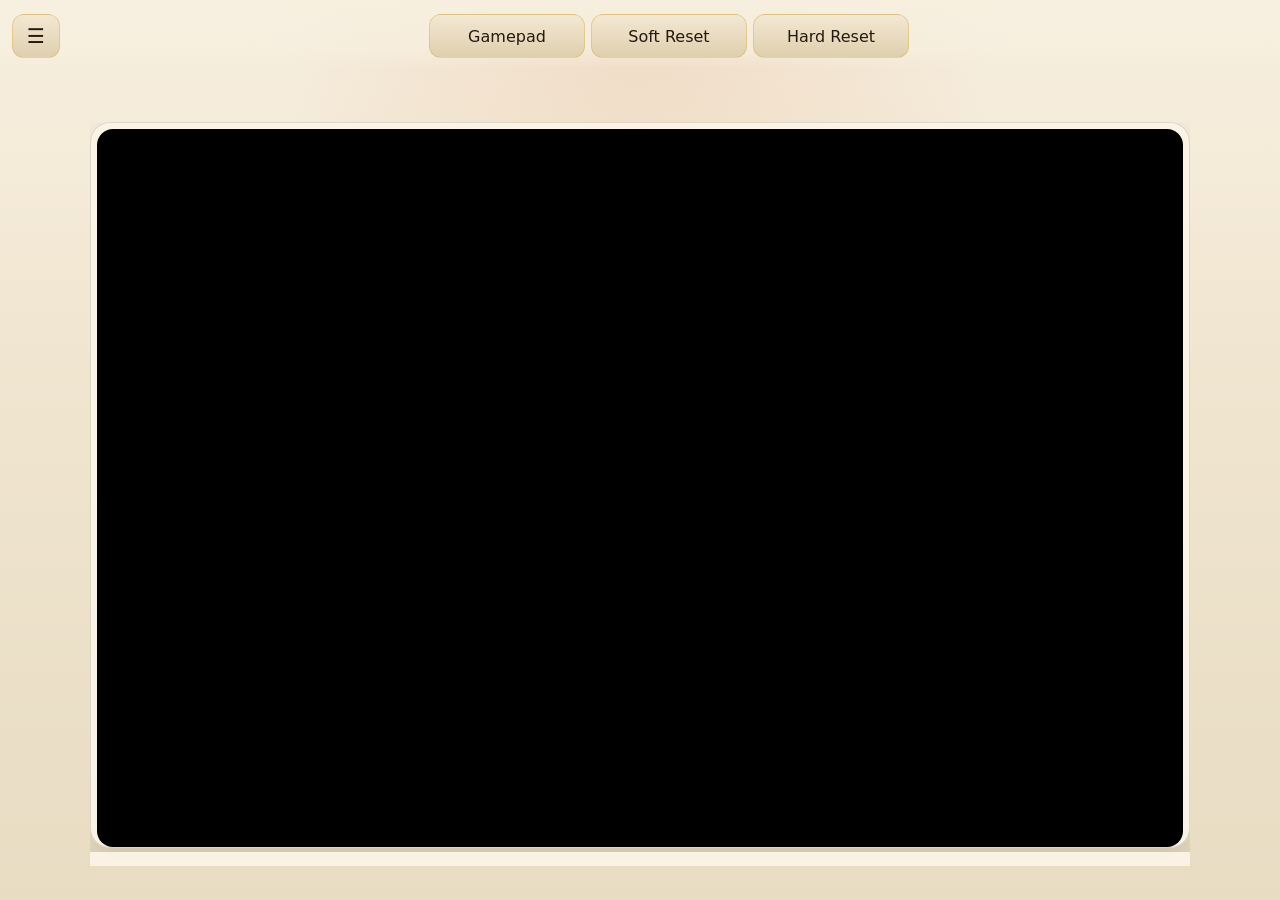
==== app/src/main/assets/xroar/index.html @ 0c25cea6 "Initial commit" ====
<!doctype html>
<html lang="en">
<head>
<meta charset="utf-8">
<meta name="viewport" content="width=device-width, initial-scale=1, viewport-fit=cover">
<title>XRoar Android</title>
<script>
    (function() {
        var mode = "system";
        try {
            if (typeof AndroidBridge !== "undefined" && typeof AndroidBridge.getDisplayMode === "function") {
                mode = AndroidBridge.getDisplayMode() || "system";
            }
        } catch (_error) {
        }
        if (mode !== "light" && mode !== "dark" && mode !== "system") {
            try {
                mode = window.localStorage.getItem("xroar.displayThemeMode") || "system";
            } catch (_error) {
                mode = "system";
            }
        }
        var resolved = mode === "light" || mode === "dark"
            ? mode
            : ((window.matchMedia && window.matchMedia("(prefers-color-scheme: dark)").matches) ? "dark" : "light");
        document.documentElement.dataset.displayTheme = resolved === "light" ? "light" : "dark";
        document.documentElement.dataset.displayThemeMode = mode === "light" || mode === "dark" ? mode : "system";
    })();
</script>
<link rel="stylesheet" href="xroar-wasm.css">
<script src="software.js"></script>
</head>
<body>
<nav class="top-bar" aria-label="App controls">
    <div class="menu-anchor">
        <button
            id="menu-toggle-button"
            class="button top-action-button menu-toggle-button"
            type="button"
            aria-label="Open navigation menu"
            aria-expanded="false"
            aria-controls="page-menu"
            onclick="togglePageMenu()"
        >&#9776;</button>
        <div id="page-menu" class="page-menu hidden" aria-label="Pages">
            <button id="menu-emulator" class="page-menu-item active" type="button" onclick="showPage('emulator')">Screen</button>
            <button id="menu-media" class="page-menu-item" type="button" onclick="showPage('media')">Media</button>
            <button id="menu-config" class="page-menu-item" type="button" onclick="showPage('config')">Config</button>
            <button id="menu-settings" class="page-menu-item" type="button" onclick="showPage('settings')">Settings</button>
            <button id="menu-info" class="page-menu-item" type="button" onclick="showPage('info')">Info</button>
            <button id="menu-about" class="page-menu-item" type="button" onclick="showPage('about')">About</button>
        </div>
    </div>
    <div class="top-actions">
        <button id="input-toggle-button" class="button top-action-button" onclick="toggleInputMode()">Gamepad</button>
        <button class="button top-action-button" onclick="wasm_soft_reset()">Soft Reset</button>
        <button class="button top-action-button" onclick="wasm_hard_reset()">Hard Reset</button>
    </div>
</nav>
<main class="shell">
    <section id="page-emulator" class="page-card active">
        <section id="display-panel" class="canvas-panel" onclick="toggleInputMode()">
            <canvas id="canvas" tabindex="0" oncontextmenu="event.preventDefault()"></canvas>
        </section>

        <section id="gamepad-panel" class="panel gamepad-panel">
            <div class="gamepad-layout">
                <div class="stick-wrap">
                    <div id="joystick-surface" class="joystick-surface" aria-label="Movement circle">
                        <div class="joystick-range" aria-hidden="true"></div>
                        <div class="joystick-center" aria-hidden="true"></div>
                        <div id="joystick-thumb" class="joystick-thumb" aria-hidden="true"></div>
                    </div>
                </div>
                <div class="action-pad" aria-label="Action buttons">
                    <button class="gamepad-button action-fire action-fire-primary" type="button" data-button="0">Fire 1</button>
                    <button class="gamepad-button action-fire action-fire-secondary" type="button" data-button="1">Fire 2</button>
                </div>
            </div>
        </section>

        <section id="keyboard-panel" class="panel keyboard-panel hidden">
            <div id="keyboard" class="keyboard"></div>
            <div class="keyboard-keywords">
                <div class="keyboard-keywords-label">Keywords</div>
                <div id="keyboard-keyword-bar" class="keyboard-keyword-bar" aria-label="Keyword bar"></div>
            </div>
        </section>
    </section>

    <section id="page-media" class="page-card hidden">
        <section class="panel quick-loads">
            <div class="panel-header">
                <h2>Quick Load</h2>
                <p>Use auto-detect for carts, ROMs, snapshots, or binaries.</p>
            </div>
            <div class="button-grid">
                <label class="button"><input type="file" onchange="file_input_onload(this, load_type.load, 0)">Load...</label>
                <label class="button"><input type="file" onchange="file_input_onload(this, load_type.run, 0)">Run...</label>
                <label class="button"><input type="file" onchange="file_input_onload(this, load_type.run, 0)">Cartridge...</label>
            </div>
        </section>

        <section class="panel">
            <div class="panel-header">
                <h2>Media</h2>
                <p>Insert disks, tapes, and hard disk images.</p>
            </div>

            <div class="media-grid">
                <div class="media-card">
                    <h3>Drive 1</h3>
                    <div class="card-actions">
                        <button class="button" onclick="wasm_new_disk(0)">New</button>
                        <button class="button" onclick="wasm_eject_disk(0)">Eject</button>
                        <label class="button"><input type="file" onchange="file_input_onload(this, load_type.disk, 0)">Insert</label>
                    </div>
                    <div id="disk0" class="filename"></div>
                </div>

                <div class="media-card">
                    <h3>Drive 2</h3>
                    <div class="card-actions">
                        <button class="button" onclick="wasm_new_disk(1)">New</button>
                        <button class="button" onclick="wasm_eject_disk(1)">Eject</button>
                        <label class="button"><input type="file" onchange="file_input_onload(this, load_type.disk, 1)">Insert</label>
                    </div>
                    <div id="disk1" class="filename"></div>
                </div>

                <div class="media-card">
                    <h3>Drive 3</h3>
                    <div class="card-actions">
                        <button class="button" onclick="wasm_new_disk(2)">New</button>
                        <button class="button" onclick="wasm_eject_disk(2)">Eject</button>
                        <label class="button"><input type="file" onchange="file_input_onload(this, load_type.disk, 2)">Insert</label>
                    </div>
                    <div id="disk2" class="filename"></div>
                </div>

                <div class="media-card">
                    <h3>Drive 4</h3>
                    <div class="card-actions">
                        <button class="button" onclick="wasm_new_disk(3)">New</button>
                        <button class="button" onclick="wasm_eject_disk(3)">Eject</button>
                        <label class="button"><input type="file" onchange="file_input_onload(this, load_type.disk, 3)">Insert</label>
                    </div>
                    <div id="disk3" class="filename"></div>
                </div>

                <div class="media-card">
                    <h3>Tape</h3>
                    <div class="card-actions">
                        <button id="tape_play" class="button" onclick="wasm_set_int('tape_playing', 1, 1)">Play</button>
                        <button id="tape_pause" class="button hidden" onclick="wasm_set_int('tape_playing', 0, 1)">Pause</button>
                        <button class="button" onclick="wasm_eject_tape()">Eject</button>
                        <label class="button"><input type="file" onchange="file_input_onload(this, load_type.tape, 0)">Insert</label>
                    </div>
                    <div id="tape" class="filename"></div>
                </div>

                <div class="media-card">
                    <h3>HD 0</h3>
                    <div class="card-actions">
                        <label class="button"><input type="file" onchange="file_input_onload(this, load_type.hd, 0)">Attach</label>
                    </div>
                    <div id="hd0" class="filename"></div>
                </div>

                <div class="media-card">
                    <h3>HD 1</h3>
                    <div class="card-actions">
                        <label class="button"><input type="file" onchange="file_input_onload(this, load_type.hd, 1)">Attach</label>
                    </div>
                    <div id="hd1" class="filename"></div>
                </div>
            </div>
        </section>

    </section>

    <section id="page-config" class="page-card hidden">
        <section class="panel">
            <div class="panel-header">
                <h2>Startup Hardware</h2>
                <p>Choose common XRoar startup options. These are saved locally and applied after the emulator reloads.</p>
            </div>
            <div class="hardware-grid">
                <label>
                    <span>Machine</span>
                    <select id="config-machine" onchange="setConfiguredMachine(this.value)">
                        <option value="">Auto-detect from imported ROMs</option>
                        <option value="dragon32">Dragon 32</option>
                        <option value="dragon64">Dragon 64</option>
                        <option value="dragon200e">Dragon 200-E</option>
                        <option value="dragonpro">Dragon Professional</option>
                        <option value="coco">Tandy CoCo</option>
                        <option value="cocous">Tandy CoCo (NTSC)</option>
                        <option value="coco2b">Tandy CoCo 2B</option>
                        <option value="coco2bus">Tandy CoCo 2B (NTSC, T1)</option>
                        <option value="coco3">Tandy CoCo 3</option>
                        <option value="coco3p">Tandy CoCo 3 (PAL)</option>
                        <option value="mc10">Tandy MC-10</option>
                    </select>
                </label>
                <label>
                    <span>RAM</span>
                    <select id="config-ram" onchange="setConfiguredRam(this.value)">
                        <option value="">Machine default</option>
                        <option value="4">4 KB</option>
                        <option value="16">16 KB</option>
                        <option value="32">32 KB</option>
                        <option value="64">64 KB</option>
                        <option value="128">128 KB</option>
                        <option value="512">512 KB</option>
                        <option value="1024">1024 KB</option>
                        <option value="2048">2048 KB</option>
                    </select>
                </label>
                <label>
                    <span>VDG Chip</span>
                    <select id="config-vdg-type" onchange="setConfiguredVdgType(this.value)">
                        <option value="">Machine default</option>
                        <option value="6847">MC6847</option>
                        <option value="6847t1">MC6847T1</option>
                        <option value="gime1986">GIME 1986</option>
                        <option value="gime1987">GIME 1987</option>
                    </select>
                </label>
            </div>
            <div class="button-grid">
                <button class="button" type="button" onclick="applyConfiguredEmulatorSettings()">Apply And Reload</button>
                <button class="button" type="button" onclick="resetConfiguredEmulatorSettings()">Reset To Auto</button>
            </div>
            <div id="config-selection-summary" class="filename rom-library">Using automatic hardware detection from imported ROMs.</div>
        </section>

        <section class="panel">
            <div class="panel-header">
                <h2>ROM Library</h2>
                <p>Import a folder of firmware ROMs from Android storage so XRoar can boot machines and cartridges.</p>
            </div>
            <div class="button-grid">
                <button class="button" onclick="pickRomFolder()">Import ROM Folder</button>
                <button class="button" onclick="refreshRomInventory()">Refresh List</button>
                <button class="button" onclick="clearRomLibrary()">Clear Library</button>
            </div>
            <div id="rom-library" class="filename rom-library">No ROMs imported yet.</div>
        </section>

        <section class="panel">
            <div class="panel-header">
                <h2>XRoar Config</h2>
                <p>Import an `xroar.conf` style config file and preload it before the emulator starts.</p>
            </div>
            <div class="button-grid">
                <button class="button" onclick="pickConfigFile()">Import Config</button>
                <button class="button" onclick="clearConfigFile()">Clear Config</button>
                <button class="button" onclick="refreshConfigStatus()">Refresh Status</button>
            </div>
            <div id="config-library" class="filename rom-library">No imported config file.</div>
        </section>
    </section>

    <section id="page-settings" class="page-card hidden">
        <section class="panel">
            <div class="panel-header">
                <h2>Display</h2>
                <p>Choose whether the app uses the light theme, dark theme, or follows the Android system setting.</p>
            </div>
            <div class="hardware-grid">
                <label>
                    <span>Theme</span>
                    <select id="display-theme-mode" onchange="setDisplayThemeMode(this.value)">
                        <option value="system">System</option>
                        <option value="light">Light</option>
                        <option value="dark">Dark</option>
                    </select>
                </label>
            </div>
        </section>

        <section class="panel">
            <div class="panel-header">
                <h2>Controls</h2>
                <p>Choose whether the on-screen joystick snaps back to center or stays where you leave it.</p>
            </div>
            <div class="hardware-grid">
                <label>
                    <span>Joystick return</span>
                    <select id="joystick-return-mode" onchange="setJoystickReturnMode(this.value)">
                        <option value="self-center">Self-center</option>
                        <option value="free">Free</option>
                    </select>
                </label>
                <label>
                    <span>Fire buttons</span>
                    <select id="fire-button-mode" onchange="setFireButtonMode(this.value)">
                        <option value="two">Two buttons</option>
                        <option value="one">One button</option>
                    </select>
                </label>
                <label>
                    <span>Gamepad buttons side</span>
                    <select id="gamepad-side-mode" onchange="setGamepadSideMode(this.value)">
                        <option value="right">Right side</option>
                        <option value="left">Left side</option>
                    </select>
                </label>
            </div>
        </section>

        <section class="panel">
            <div class="panel-header">
                <h2>Keyboard Keywords</h2>
                <p>Add more keywords to the keyboard bar. Tapping a keyword types it directly into XRoar.</p>
            </div>
            <div class="keyword-settings">
                <div class="keyword-add-row">
                    <input id="keyword-input" type="text" placeholder="Add keyword">
                    <button class="button" type="button" onclick="addCustomKeywordFromSettings()">Add</button>
                </div>
                <div id="keyword-library" class="keyword-library">Custom keywords: none.</div>
            </div>
        </section>
    </section>

    <section id="page-about" class="page-card hidden">
        <section class="panel">
            <div class="panel-header">
                <h2>About</h2>
                <p>This Android app packages the XRoar emulator with a touch-friendly interface.</p>
            </div>
            <div class="about-copy">
                <p>XRoar is the Dragon and Tandy 8-bit computer emulator project by Ciaran Anscomb.</p>
                <p>Credit and thanks go to the original XRoar project for the emulator core used here.</p>
                <p>Official project site: https://www.6809.org.uk/xroar/</p>
            </div>
            <div class="button-grid">
                <a class="button" href="https://www.6809.org.uk/xroar/" target="_blank" rel="noopener noreferrer">Open XRoar Site</a>
            </div>
        </section>
    </section>

    <section id="page-info" class="page-card hidden">
        <section class="panel">
            <div class="panel-header">
                <h2>Info</h2>
                <p>Quick start help for Android XRoar.</p>
            </div>
            <div class="about-copy">
                <p>1. First import your own ROM files. Open Config and use Import ROM Folder. XRoar needs your firmware ROMs before most machines will boot.</p>
                <p>2. Return to the Screen page after the ROM import reload finishes. The emulator display is the main home page.</p>
                <p>3. Use Media to load software. You can insert disks, tapes, hard disk images, or use Quick Load for files that XRoar can auto-detect.</p>
                <p>4. Use the on-screen keyboard or gamepad on the home screen depending on what the software expects.</p>
                <p>5. If needed, use Soft Reset or Hard Reset from the top bar to restart the emulated machine.</p>
            </div>
        </section>
    </section>

</main>

<script>
    var preloadedRomCount = 0;
    var preloadedConfig = false;
    var bootLogLines = [];
    var runtimeMachineValue = "";
    var runtimeMachineLabel = "";
    var uiInitialised = false;
    var runtimeBootRequested = false;
    var virtualJoystickMapped = false;
    var virtualAxes = [ 0, 0 ];
    var joystickPointerId = null;
    var stickyModifiers = {};
    var lastImeValue = "";
    var currentPage = "emulator";
    var inputMode = "keyboard";
    var hardwareKeyboardAvailable = false;
    var joystickReturnMode = "self-center";
    var fireButtonMode = "two";
    var gamepadSideMode = "right";
    var displayThemeMode = "system";
    var configuredMachine = "";
    var configuredRam = "";
    var configuredVdgType = "";
    var pendingTextQueue = [];
    var textQueueRunning = false;
    var joystickDebug = {
        port0x: 32767,
        port0y: 32767,
        port1x: 32767,
        port1y: 32767,
        buttons: 0,
    };

    function bridgeAvailable() {
        return typeof AndroidBridge !== "undefined";
    }

    function loadJoystickReturnMode() {
        try {
            const stored = window.localStorage.getItem("xroar.joystickReturnMode");
            if (stored === "free" || stored === "self-center") {
                joystickReturnMode = stored;
            }
        } catch (_error) {
        }
    }

    function loadFireButtonMode() {
        try {
            const stored = window.localStorage.getItem("xroar.fireButtonMode");
            if (stored === "one" || stored === "two") {
                fireButtonMode = stored;
            }
        } catch (_error) {
        }
    }

    function loadGamepadSideMode() {
        try {
            const stored = window.localStorage.getItem("xroar.gamepadSideMode");
            if (stored === "left" || stored === "right") {
                gamepadSideMode = stored;
            }
        } catch (_error) {
        }
    }

    function resolveSystemTheme() {
        return window.matchMedia && window.matchMedia("(prefers-color-scheme: dark)").matches ? "dark" : "light";
    }

    function loadConfiguredMachine() {
        try {
            const stored = window.localStorage.getItem("xroar.config.machine") || "";
            const valid = [
                "",
                "dragon32",
                "dragon64",
                "dragon200e",
                "dragonpro",
                "coco",
                "cocous",
                "coco2b",
                "coco2bus",
                "coco3",
                "coco3p",
                "mc10",
            ];
            configuredMachine = valid.indexOf(stored) >= 0 ? stored : "";
        } catch (_error) {
            configuredMachine = "";
        }
    }

    function loadConfiguredRam() {
        try {
            const stored = window.localStorage.getItem("xroar.config.ram") || "";
            const valid = [ "", "4", "16", "32", "64", "128", "512", "1024", "2048" ];
            configuredRam = valid.indexOf(stored) >= 0 ? stored : "";
        } catch (_error) {
            configuredRam = "";
        }
    }

    function loadConfiguredVdgType() {
        try {
            const stored = window.localStorage.getItem("xroar.config.vdgType") || "";
            const valid = [ "", "6847", "6847t1", "gime1986", "gime1987" ];
            configuredVdgType = valid.indexOf(stored) >= 0 ? stored : "";
        } catch (_error) {
            configuredVdgType = "";
        }
    }

    function loadConfiguredEmulatorSettings() {
        loadConfiguredMachine();
        loadConfiguredRam();
        loadConfiguredVdgType();
    }

    function configuredSelectionLabel(value, fallback) {
        return value || fallback;
    }

    function refreshConfiguredEmulatorSettingsUi() {
        const machineSelect = document.getElementById("config-machine");
        const ramSelect = document.getElementById("config-ram");
        const vdgSelect = document.getElementById("config-vdg-type");
        const summary = document.getElementById("config-selection-summary");
        if (machineSelect) {
            machineSelect.value = configuredMachine;
        }
        if (ramSelect) {
            ramSelect.value = configuredRam;
        }
        if (vdgSelect) {
            vdgSelect.value = configuredVdgType;
        }
        if (!summary) {
            return;
        }
        if (!configuredMachine && !configuredRam && !configuredVdgType) {
            summary.textContent = "Using automatic hardware detection from imported ROMs.";
            return;
        }
        const parts = [
            "Machine: " + configuredSelectionLabel(configuredMachine, "auto"),
            "RAM: " + configuredSelectionLabel(configuredRam ? configuredRam + " KB" : "", "default"),
            "VDG: " + configuredSelectionLabel(configuredVdgType, "default"),
        ];
        summary.textContent = "Saved startup config. " + parts.join(" | ");
    }

    function setConfiguredMachine(value) {
        configuredMachine = value || "";
        try {
            window.localStorage.setItem("xroar.config.machine", configuredMachine);
        } catch (_error) {
        }
        refreshConfiguredEmulatorSettingsUi();
    }

    function setConfiguredRam(value) {
        configuredRam = value || "";
        try {
            window.localStorage.setItem("xroar.config.ram", configuredRam);
        } catch (_error) {
        }
        refreshConfiguredEmulatorSettingsUi();
    }

    function setConfiguredVdgType(value) {
        configuredVdgType = value || "";
        try {
            window.localStorage.setItem("xroar.config.vdgType", configuredVdgType);
        } catch (_error) {
        }
        refreshConfiguredEmulatorSettingsUi();
    }

    function applyConfiguredEmulatorSettings() {
        setStatus("Saved startup config. Reloading emulator...", false);
        setTimeout(function() {
            window.location.reload();
        }, 350);
    }

    function resetConfiguredEmulatorSettings() {
        configuredMachine = "";
        configuredRam = "";
        configuredVdgType = "";
        try {
            window.localStorage.removeItem("xroar.config.machine");
            window.localStorage.removeItem("xroar.config.ram");
            window.localStorage.removeItem("xroar.config.vdgType");
        } catch (_error) {
        }
        refreshConfiguredEmulatorSettingsUi();
        setStatus("Cleared saved startup config. Reloading emulator...", false);
        setTimeout(function() {
            window.location.reload();
        }, 350);
    }

    function applyResolvedDisplayTheme(resolvedMode) {
        const root = document.documentElement;
        root.dataset.displayTheme = resolvedMode === "light" ? "light" : "dark";
    }

    function loadDisplayThemeMode() {
        let stored = "system";
        if (bridgeAvailable() && typeof AndroidBridge.getDisplayMode === "function") {
            try {
                stored = AndroidBridge.getDisplayMode() || "system";
            } catch (_error) {
            }
        }
        if (stored !== "light" && stored !== "dark" && stored !== "system") {
            try {
                stored = window.localStorage.getItem("xroar.displayThemeMode") || "system";
            } catch (_error) {
                stored = "system";
            }
        }
        displayThemeMode = stored === "light" || stored === "dark" ? stored : "system";
        const select = document.getElementById("display-theme-mode");
        if (select) {
            select.value = displayThemeMode;
        }
        document.documentElement.dataset.displayThemeMode = displayThemeMode;
        applyResolvedDisplayTheme(displayThemeMode === "system" ? resolveSystemTheme() : displayThemeMode);
    }

    function setDisplayThemeMode(mode) {
        displayThemeMode = mode === "light" || mode === "dark" ? mode : "system";
        const select = document.getElementById("display-theme-mode");
        if (select && select.value !== displayThemeMode) {
            select.value = displayThemeMode;
        }
        try {
            window.localStorage.setItem("xroar.displayThemeMode", displayThemeMode);
        } catch (_error) {
        }
        if (bridgeAvailable() && typeof AndroidBridge.setDisplayMode === "function") {
            try {
                AndroidBridge.setDisplayMode(displayThemeMode);
            } catch (_error) {
            }
        }
        document.documentElement.dataset.displayThemeMode = displayThemeMode;
        applyResolvedDisplayTheme(displayThemeMode === "system" ? resolveSystemTheme() : displayThemeMode);
    }

    function bindDisplayThemeWatcher() {
        if (!window.matchMedia) {
            return;
        }
        const media = window.matchMedia("(prefers-color-scheme: dark)");
        media.addEventListener("change", function() {
            if (displayThemeMode === "system") {
                applyResolvedDisplayTheme(resolveSystemTheme());
            }
        });
    }

    function setJoystickReturnMode(mode) {
        joystickReturnMode = mode === "free" ? "free" : "self-center";
        const select = document.getElementById("joystick-return-mode");
        if (select && select.value !== joystickReturnMode) {
            select.value = joystickReturnMode;
        }
        try {
            window.localStorage.setItem("xroar.joystickReturnMode", joystickReturnMode);
        } catch (_error) {
        }
    }

    function applyFireButtonMode() {
        const select = document.getElementById("fire-button-mode");
        const actionPad = document.querySelector(".action-pad");
        const primary = document.querySelector(".action-fire-primary");
        const secondary = document.querySelector(".action-fire-secondary");
        if (select && select.value !== fireButtonMode) {
            select.value = fireButtonMode;
        }
        if (actionPad) {
            actionPad.classList.toggle("single-fire", fireButtonMode === "one");
        }
        if (primary) {
            primary.textContent = fireButtonMode === "one" ? "Fire" : "Fire 1";
        }
        if (secondary) {
            secondary.classList.toggle("hidden", fireButtonMode === "one");
        }
    }

    function setFireButtonMode(mode) {
        fireButtonMode = mode === "one" ? "one" : "two";
        try {
            window.localStorage.setItem("xroar.fireButtonMode", fireButtonMode);
        } catch (_error) {
        }
        applyFireButtonMode();
    }

    function applyGamepadSideMode() {
        const select = document.getElementById("gamepad-side-mode");
        const layout = document.querySelector(".gamepad-layout");
        if (select && select.value !== gamepadSideMode) {
            select.value = gamepadSideMode;
        }
        if (layout) {
            layout.classList.toggle("left-handed", gamepadSideMode === "left");
        }
    }

    function setGamepadSideMode(mode) {
        gamepadSideMode = mode === "left" ? "left" : "right";
        try {
            window.localStorage.setItem("xroar.gamepadSideMode", gamepadSideMode);
        } catch (_error) {
        }
        applyGamepadSideMode();
    }

    function togglePageMenu(forceOpen) {
        const menu = document.getElementById("page-menu");
        const toggle = document.getElementById("menu-toggle-button");
        if (!menu || !toggle) {
            return;
        }
        const shouldOpen = typeof forceOpen === "boolean" ? forceOpen : menu.classList.contains("hidden");
        menu.classList.toggle("hidden", !shouldOpen);
        toggle.setAttribute("aria-expanded", shouldOpen ? "true" : "false");
    }

    function closePageMenu() {
        togglePageMenu(false);
    }

    function hasPhysicalKeyboard() {
        if (!bridgeAvailable() || typeof AndroidBridge.hasPhysicalKeyboard !== "function") {
            return false;
        }
        try {
            return !!AndroidBridge.hasPhysicalKeyboard();
        } catch (_error) {
            return false;
        }
    }

    function triggerHapticTap() {
        if (!bridgeAvailable() || typeof AndroidBridge.hapticTap !== "function") {
            return;
        }
        AndroidBridge.hapticTap();
    }

    function getImportedRomList() {
        if (!bridgeAvailable()) {
            return [];
        }
        try {
            return JSON.parse(AndroidBridge.getImportedRoms() || "[]");
        } catch (error) {
            return [];
        }
    }

    function hasImportedConfigFile() {
        return bridgeAvailable() && AndroidBridge.hasImportedConfig();
    }

    function detectBootProfile(roms) {
        const romSet = new Set(roms.map(function(name) { return name.toLowerCase(); }));
        if (romSet.has("coco3.rom")) {
            return {
                machine: "coco3",
                label: "Tandy CoCo 3",
                required: [ "coco3.rom" ],
            };
        }
        if (romSet.has("coco3p.rom")) {
            return {
                machine: "coco3p",
                label: "Tandy CoCo 3 (PAL)",
                required: [ "coco3p.rom" ],
            };
        }
        if (romSet.has("bas13.rom") || romSet.has("bas12.rom") || romSet.has("bas11.rom") || romSet.has("bas10.rom")) {
            return {
                machine: "coco2bus",
                label: "Tandy CoCo 2B (NTSC,T1)",
                required: [ "bas13.rom", "extbas11.rom" ],
            };
        }
        if (romSet.has("d64_1.rom") && romSet.has("d64_2.rom")) {
            return {
                machine: "dragon64",
                label: "Dragon 64",
                required: [ "d64_1.rom", "d64_2.rom" ],
            };
        }
        if (romSet.has("d32.rom")) {
            return {
                machine: "dragon32",
                label: "Dragon 32",
                required: [ "d32.rom" ],
            };
        }
        if (romSet.has("mc10.rom")) {
            return {
                machine: "mc10",
                label: "Tandy MC-10",
                required: [ "mc10.rom" ],
            };
        }
        return {
            machine: "",
            label: "No known boot profile detected",
            required: [],
        };
    }

    function buildBootPlan() {
        const roms = getImportedRomList();
        const configPresent = hasImportedConfigFile();
        const profile = detectBootProfile(roms);
        loadConfiguredEmulatorSettings();
        const romSet = new Set(roms.map(function(name) { return name.toLowerCase(); }));
        const missing = profile.required.filter(function(name) {
            return !romSet.has(name.toLowerCase());
        });
        const selectedMachine = configuredMachine || profile.machine;
        const args = [
            "-rompath", ".",
            "-no-vo-colour-killer",
            "-no-disk-auto-os9",
            "-ao-fragments", "3",
            "-joy-wasm-virtual",
            "-joy-right", "wasm",
            "-joy-left", "wasm",
            "-joy-virtual", "wasm",
        ];
        if (configuredVdgType) {
            args.unshift(configuredVdgType);
            args.unshift("-vdg-type");
        }
        if (configuredRam) {
            args.unshift(configuredRam);
            args.unshift("-ram");
        }
        if (selectedMachine) {
            args.unshift(selectedMachine);
            args.unshift("-default-machine");
        }
        if (configPresent) {
            args.unshift("xroar.conf");
            args.unshift("-c");
        }
        return {
            roms: roms,
            configPresent: configPresent,
            profile: profile,
            missing: missing,
            selectedMachine: selectedMachine,
            configuredMachine: configuredMachine,
            configuredRam: configuredRam,
            configuredVdgType: configuredVdgType,
            args: args,
        };
    }

    var bootPlan = buildBootPlan();

    var Module = {
        canvas: (function() { return document.getElementById("canvas"); })(),
        initial_resize: 0,
        is_fullscreen: 0,
        arguments: bootPlan.args.slice(),
        preInit: [ function() {
            if (typeof ENV !== "undefined") {
                ENV.XROAR_CONF_PATH = ".";
            }
        } ],
        preRun: [ function() {
            preloadedConfig = preloadImportedConfig();
            preloadedRomCount = preloadImportedRoms();
        } ],
        print: function(text) {
            appendBootLog("out", text);
        },
        printErr: function(text) {
            appendBootLog("err", text);
        },
        onAbort: function(message) {
            appendBootLog("abort", String(message), true);
            setStatus("XRoar aborted during startup.", true);
        },
        quit: function(code, error) {
            if (code !== 0) {
                appendBootLog("exit", "Process exited with status " + code + ".", true);
                if (error && error.message) {
                    appendBootLog("exit", error.message, true);
                }
                setStatus("XRoar exited during startup.", true);
            }
        },
    };

    var drive_filename = [ null, null, null, null ];
    var hd_filename = [ null, null ];

    const load_type = {
        load: 0,
        run: 1,
        tape: 2,
        disk: 3,
        text: 4,
        hd: 5,
    };

    const keyboardRows = [
        [
            { label: "1", shiftedLabel: "!", scanCode: 0x1e, shiftReplacesLabel: true },
            { label: "2", shiftedLabel: "\"", scanCode: 0x1f, shiftReplacesLabel: true },
            { label: "3", shiftedLabel: "#", scanCode: 0x20, shiftReplacesLabel: true },
            { label: "4", shiftedLabel: "$", scanCode: 0x21, shiftReplacesLabel: true },
            { label: "5", shiftedLabel: "%", scanCode: 0x22, shiftReplacesLabel: true },
            { label: "6", shiftedLabel: "&", scanCode: 0x23, shiftReplacesLabel: true },
            { label: "7", shiftedLabel: "'", scanCode: 0x24, shiftReplacesLabel: true },
            { label: "8", shiftedLabel: "(", scanCode: 0x25, shiftReplacesLabel: true },
            { label: "9", shiftedLabel: ")", scanCode: 0x26, shiftReplacesLabel: true },
            { label: "0", scanCode: 0x27, centerLabel: true },
            { label: ":", shiftedLabel: "*", scanCode: 0x2d, dkeyCode: 0x0a, width: 0.95, shiftReplacesLabel: true },
            { label: "-", shiftedLabel: "=", scanCode: 0x2e, dkeyCode: 0x0d, width: 1, shiftReplacesLabel: true },
            { label: "BREAK", scanCode: 0x29, width: 1.8 },
        ],
        [
            { label: "Q", scanCode: 0x14 },
            { label: "W", scanCode: 0x1a },
            { label: "E", scanCode: 0x08 },
            { label: "R", scanCode: 0x15 },
            { label: "T", scanCode: 0x17 },
            { label: "Y", scanCode: 0x1c },
            { label: "U", scanCode: 0x18 },
            { label: "I", scanCode: 0x0c },
            { label: "O", scanCode: 0x12 },
            { label: "P", scanCode: 0x13 },
            { label: "@", scanCode: 0x2f, dkeyCode: 0x10, width: 0.95 },
        ],
        [
            { label: "A", scanCode: 0x04 },
            { label: "S", scanCode: 0x16 },
            { label: "D", scanCode: 0x07 },
            { label: "F", scanCode: 0x09 },
            { label: "G", scanCode: 0x0a },
            { label: "H", scanCode: 0x0b },
            { label: "J", scanCode: 0x0d },
            { label: "K", scanCode: 0x0e },
            { label: "L", scanCode: 0x0f },
            { label: ";", shiftedLabel: "+", scanCode: 0x33, dkeyCode: 0x0b, width: 0.85, shiftReplacesLabel: true },
            { label: "ENTER", scanCode: 0x28, width: 1.55 },
        ],
        [
            { label: "SHIFT", scanCode: 0xe1, width: 1.75, sticky: true },
            { label: "Z", scanCode: 0x1d },
            { label: "X", scanCode: 0x1b },
            { label: "C", scanCode: 0x06 },
            { label: "V", scanCode: 0x19 },
            { label: "B", scanCode: 0x05 },
            { label: "N", scanCode: 0x11 },
            { label: "M", scanCode: 0x10 },
            { label: ",", shiftedLabel: "<", scanCode: 0x36, shiftReplacesLabel: true },
            { label: ".", shiftedLabel: ">", scanCode: 0x37, shiftReplacesLabel: true },
            { label: "/", shiftedLabel: "?", scanCode: 0x38, shiftReplacesLabel: true },
            { label: "CLEAR", scanCode: 0x2a, dkeyCode: 0x31, width: 1.45 },
        ],
        [
            { label: "↑", scanCode: 0x52, width: 0.9 },
            { label: "↓", scanCode: 0x51, width: 0.9 },
            { label: "SPACE", scanCode: 0x2c, width: 5.1 },
            { label: "←", scanCode: 0x50, width: 0.9 },
            { label: "→", scanCode: 0x4f, width: 0.9 },
        ],
    ];

    const keyboardKeywords = [
        "CLOAD\"",
        "CSAVE\"",
        "DIR",
        "EXEC",
        "FOR",
        "GOTO",
        "LIST",
        "LOAD",
        "LOADM\"",
        "NEXT",
        "PRINT\"",
        "RUN",
        "SAVE\"",
    ];
    const KEYWORD_STORAGE_KEY = "xroar.keyboardKeywords";
    let customKeyboardKeywords = [];
    let numericKeywordValue = 10;

    function setStatus(text, isError) {
        const banner = document.getElementById("status-banner");
        const statusText = document.getElementById("status-text");
        if (statusText) {
            statusText.textContent = text;
        }
        if (banner) {
            banner.classList.toggle("error", !!isError);
        }
    }

    function loadKeyboardKeywordState() {
        try {
            const storedKeywords = JSON.parse(window.localStorage.getItem(KEYWORD_STORAGE_KEY) || "[]");
            if (Array.isArray(storedKeywords)) {
                customKeyboardKeywords = storedKeywords
                    .map(function(keyword) { return String(keyword || "").trim().toUpperCase(); })
                    .filter(Boolean);
            }
        } catch (_error) {
            customKeyboardKeywords = [];
        }
        numericKeywordValue = 10;
    }

    function persistKeyboardKeywordState() {
        try {
            window.localStorage.setItem(KEYWORD_STORAGE_KEY, JSON.stringify(customKeyboardKeywords));
        } catch (_error) {
        }
    }

    function getSortedKeyboardKeywords() {
        const merged = keyboardKeywords.concat(customKeyboardKeywords);
        return Array.from(new Set(merged)).sort(function(a, b) {
            return a.localeCompare(b);
        });
    }

    function refreshCustomKeywordLibrary() {
        const library = document.getElementById("keyword-library");
        if (!library) {
            return;
        }
        if (!customKeyboardKeywords.length) {
            library.textContent = "Custom keywords: none.";
            return;
        }
        const sorted = customKeyboardKeywords.slice().sort(function(a, b) {
            return a.localeCompare(b);
        });
        library.textContent = "Custom keywords: " + sorted.join(", ");
    }

    function typeKeywordIntoXroar(keyword) {
        if (!keyword) {
            return;
        }
        resumeAudio();
        focusCanvas();
        if (runtimeReady()) {
            Module.ccall("wasm_queue_basic", null, [ "string" ], [ String(keyword) ]);
            return;
        }
        queueTextToXroar(keyword);
    }

    function renderKeyboardKeywordBar() {
        const bar = document.getElementById("keyboard-keyword-bar");
        if (!bar) {
            return;
        }
        while (bar.lastChild) {
            bar.removeChild(bar.lastChild);
        }

        const decrementButton = document.createElement("button");
        decrementButton.type = "button";
        decrementButton.className = "keyboard-keyword-chip";
        decrementButton.textContent = "-10";
        decrementButton.addEventListener("click", function() {
            typeKeywordIntoXroar(String(numericKeywordValue));
            numericKeywordValue -= 10;
            renderKeyboardKeywordBar();
        });
        bar.appendChild(decrementButton);

        const incrementButton = document.createElement("button");
        incrementButton.type = "button";
        incrementButton.className = "keyboard-keyword-chip";
        incrementButton.textContent = "+10";
        incrementButton.addEventListener("click", function() {
            typeKeywordIntoXroar(String(numericKeywordValue));
            numericKeywordValue += 10;
            renderKeyboardKeywordBar();
        });
        bar.appendChild(incrementButton);

        getSortedKeyboardKeywords().forEach(function(keyword) {
            const chip = document.createElement("button");
            chip.type = "button";
            chip.className = "keyboard-keyword-chip";
            chip.textContent = keyword;
            chip.addEventListener("click", function() {
                typeKeywordIntoXroar(keyword);
            });
            bar.appendChild(chip);
        });
    }

    function addCustomKeyword(keyword) {
        const normalized = String(keyword || "").trim().toUpperCase();
        if (!normalized) {
            return false;
        }
        if (keyboardKeywords.indexOf(normalized) !== -1 || customKeyboardKeywords.indexOf(normalized) !== -1) {
            return false;
        }
        customKeyboardKeywords.push(normalized);
        persistKeyboardKeywordState();
        refreshCustomKeywordLibrary();
        renderKeyboardKeywordBar();
        return true;
    }

    function addCustomKeywordFromSettings() {
        const input = document.getElementById("keyword-input");
        if (!input) {
            return;
        }
        const added = addCustomKeyword(input.value);
        if (added) {
            setStatus("Added keyboard keyword " + input.value.trim().toUpperCase() + ".", false);
            input.value = "";
            return;
        }
        setStatus("Keyword already exists or was empty.", true);
    }

    function decodeBase64ToUint8Array(base64) {
        const binary = atob(base64);
        const bytes = new Uint8Array(binary.length);
        for (let i = 0; i < binary.length; i += 1) {
            bytes[i] = binary.charCodeAt(i);
        }
        return bytes;
    }

    function appendBootLog(source, text, isError) {
        if (text === undefined || text === null) {
            return;
        }
        const prefix = isError ? "!" : ">";
        const line = prefix + " [" + source + "] " + String(text);
        bootLogLines.push(line);
        if (bootLogLines.length > 120) {
            bootLogLines = bootLogLines.slice(bootLogLines.length - 120);
        }
        const el = document.getElementById("boot-log");
        if (el) {
            el.textContent = bootLogLines.join("\n");
            el.scrollTop = el.scrollHeight;
        }
    }

    function refreshBootSummary() {
        const el = document.getElementById("boot-summary");
        const joystickLine = "Joystick readout: P0(" + joystickDebug.port0x + "," + joystickDebug.port0y + ") P1(" + joystickDebug.port1x + "," + joystickDebug.port1y + ") buttons=" + joystickDebug.buttons;
        if (!el) {
            return;
        }
        const lines = [];
        lines.push("Imported ROMs: " + (bootPlan.roms.length ? bootPlan.roms.join(", ") : "none"));
        lines.push("Imported config: " + (bootPlan.configPresent ? "yes" : "no"));
        lines.push("Detected machine: " + bootPlan.profile.label + (bootPlan.profile.machine ? " (" + bootPlan.profile.machine + ")" : ""));
        lines.push("Configured machine override: " + (bootPlan.configuredMachine || "none"));
        lines.push("Configured RAM override: " + (bootPlan.configuredRam ? bootPlan.configuredRam + " KB" : "none"));
        lines.push("Configured VDG override: " + (bootPlan.configuredVdgType || "none"));
        lines.push("Runtime machine: " + (runtimeMachineLabel || runtimeMachineValue || "not selected yet"));
        lines.push("Initialisation: " + (uiInitialised ? "ui_done_initialising() called" : "waiting"));
        lines.push(joystickLine);
        lines.push("Startup args: " + (Module.arguments.length ? Module.arguments.join(" ") : "(none)"));
        if (bootPlan.profile.required.length) {
            lines.push("Expected ROMs: " + bootPlan.profile.required.join(", "));
            lines.push("Missing expected ROMs: " + (bootPlan.missing.length ? bootPlan.missing.join(", ") : "none"));
        } else {
            lines.push("Expected ROMs: unable to infer from the imported set");
        }
        el.textContent = lines.join("\n");
    }

    function preloadImportedRoms() {
        if (!bridgeAvailable()) {
            return 0;
        }
        const roms = bootPlan.roms;
        let count = 0;
        for (const rom of roms) {
            const base64 = AndroidBridge.readRomBase64(rom);
            if (!base64) {
                appendBootLog("rom", "Missing file data for " + rom + ".", true);
                continue;
            }
            Module.FS.writeFile(rom, decodeBase64ToUint8Array(base64));
            appendBootLog("rom", "Preloaded " + rom + ".");
            count += 1;
        }
        return count;
    }

    function preloadImportedConfig() {
        if (!bootPlan.configPresent) {
            return false;
        }
        const base64 = AndroidBridge.readImportedConfigBase64();
        if (!base64) {
            appendBootLog("config", "Imported config file was present but could not be read.", true);
            return false;
        }
        Module.FS.writeFile("xroar.conf", decodeBase64ToUint8Array(base64));
        appendBootLog("config", "Preloaded xroar.conf.");
        return true;
    }

    function pickRomFolder() {
        if (!bridgeAvailable()) {
            setStatus("ROM folder import is only available in the Android app shell.", true);
            return;
        }
        AndroidBridge.pickRomFolder();
        setStatus("Choose a folder that contains your XRoar ROM files.", false);
    }

    function pickConfigFile() {
        if (!bridgeAvailable()) {
            setStatus("Config import is only available in the Android app shell.", true);
            return;
        }
        AndroidBridge.pickConfigFile();
        setStatus("Choose an XRoar config file to import.", false);
    }

    function refreshRomInventory() {
        const el = document.getElementById("rom-library");
        if (!bridgeAvailable()) {
            el.textContent = "ROM import is only available in the Android app shell.";
            return;
        }
        let roms = [];
        try {
            roms = JSON.parse(AndroidBridge.getImportedRoms() || "[]");
        } catch (error) {
            setStatus("Failed to read imported ROM inventory.", true);
        }
        if (!roms.length) {
            el.textContent = "No ROMs imported yet.";
            if (document.getElementById("status-text").textContent.indexOf("Waiting for the emulator runtime.") === -1) {
                setStatus("Import your XRoar firmware ROM folder, then reload the emulator.", true);
            }
            return;
        }
        el.textContent = roms.join(", ");
    }

    function clearRomLibrary() {
        if (!bridgeAvailable()) {
            setStatus("ROM library controls are only available in the Android app shell.", true);
            return;
        }
        const cleared = AndroidBridge.clearImportedRoms();
        setStatus("Cleared " + cleared + " imported ROM file(s). Reloading emulator...", false);
        refreshRomInventory();
        setTimeout(function() {
            window.location.reload();
        }, 700);
    }

    function refreshConfigStatus() {
        const el = document.getElementById("config-library");
        if (!bridgeAvailable()) {
            el.textContent = "Config import is only available in the Android app shell.";
            return;
        }
        if (!AndroidBridge.hasImportedConfig()) {
            el.textContent = "No imported config file.";
            return;
        }
        el.textContent = "Imported config: " + AndroidBridge.importedConfigName() + " -> xroar.conf";
    }

    function clearConfigFile() {
        if (!bridgeAvailable()) {
            setStatus("Config import is only available in the Android app shell.", true);
            return;
        }
        const cleared = AndroidBridge.clearImportedConfig();
        setStatus(cleared ? "Cleared imported config file. Reloading emulator..." : "No imported config file to clear.", false);
        refreshConfigStatus();
        setTimeout(function() {
            window.location.reload();
        }, 700);
    }

    function onRomImportComplete(importedCount, message, isError) {
        if (!isError && importedCount > 0) {
            setStatus(message + " Reloading emulator so the ROMs can be detected...", false);
            refreshRomInventory();
            refreshConfigStatus();
            setTimeout(function() {
                window.location.reload();
            }, 900);
            return;
        }
        setStatus(message, !!isError);
        refreshRomInventory();
    }

    function onConfigImportComplete(imported, message, isError) {
        setStatus(message, !!isError);
        refreshConfigStatus();
        if (imported && !isError) {
            setTimeout(function() {
                window.location.reload();
            }, 900);
        }
    }

    function focusCanvas() {
        Module.canvas.focus();
    }

    function runtimeReady() {
        return typeof Module !== "undefined" && typeof Module.ccall === "function" && runtimeBootRequested;
    }

    function pressScanCode(scanCode) {
        if (!runtimeReady()) {
            return;
        }
        Module.ccall("wasm_scan_press", null, [ "number" ], [ scanCode ]);
    }

    function releaseScanCode(scanCode) {
        if (!runtimeReady()) {
            return;
        }
        Module.ccall("wasm_scan_release", null, [ "number" ], [ scanCode ]);
    }

    function pressDKey(dkeyCode) {
        if (!runtimeReady()) {
            return;
        }
        Module.ccall("wasm_dkey_press", null, [ "number" ], [ dkeyCode ]);
    }

    function releaseDKey(dkeyCode) {
        if (!runtimeReady()) {
            return;
        }
        Module.ccall("wasm_dkey_release", null, [ "number" ], [ dkeyCode ]);
    }

    function releaseStickyModifiers(excludeScanCode) {
        Object.keys(stickyModifiers).forEach(function(code) {
            if (!stickyModifiers[code] || Number(code) === excludeScanCode) {
                return;
            }
            releaseScanCode(Number(code));
            stickyModifiers[code] = false;
        });
        syncKeyboardModifierState();
    }

    function syncKeyboardModifierState() {
        document.querySelectorAll(".key[data-scan-code]").forEach(function(button) {
            const scanCode = Number(button.dataset.scanCode);
            button.classList.toggle("key-held", !!stickyModifiers[scanCode]);
            button.classList.toggle("shift-active", !!button.dataset.shiftedLabel && !!stickyModifiers[0xe1]);
        });
    }

    function buildLockedOption(select, value, label) {
        while (select.lastChild) {
            select.removeChild(select.lastChild);
        }
        const option = document.createElement("option");
        option.value = value;
        option.textContent = label;
        select.appendChild(option);
        select.value = value;
        select.disabled = true;
    }

    function enforceVirtualJoystickOptions() {
        const right = document.getElementById("right-joystick");
        const left = document.getElementById("left-joystick");
        if (right) {
            buildLockedOption(right, "wasm", "On-screen gamepad");
        }
        if (left) {
            buildLockedOption(left, "wasm", "On-screen gamepad");
        }
        if (runtimeReady()) {
            Module.ccall("wasm_set_joystick_by_name", null, [ "number", "string" ], [ 0, "wasm" ]);
            Module.ccall("wasm_set_joystick_by_name", null, [ "number", "string" ], [ 1, "wasm" ]);
            Module.ccall("wasm_set_virtual_joystick", null, [ "string" ], [ "wasm" ]);
        }
        appendBootLog("joy", "Forced virtual joystick 'wasm' on left and right ports.");
        virtualJoystickMapped = true;
    }

    function buildKeyboard() {
        const root = document.getElementById("keyboard");
        if (!root || root.childElementCount > 0) {
            return;
        }
        for (const row of keyboardRows) {
            const rowEl = document.createElement("div");
            rowEl.className = "keyboard-row";
            for (const key of row) {
                const button = document.createElement("button");
                button.className = "key";
                if (key.label === "BREAK") {
                    button.classList.add("key-break");
                }
                if (key.label === "↑" || key.label === "↓" || key.label === "←" || key.label === "→") {
                    button.classList.add("key-arrow");
                }
                if (key.label === "ENTER" || key.label === "CLEAR" || key.label === "SHIFT" ||
                    key.label === "↑" || key.label === "↓" || key.label === "←" || key.label === "→") {
                    button.classList.add("key-control");
                }
                if (key.label === "ENTER" || key.label === "CLEAR" || key.label === "SHIFT" || key.label === "BREAK") {
                    button.classList.add("key-small-label");
                    button.classList.add("key-center-main");
                }
                if (/^[A-Z]$/.test(key.label)) {
                    button.classList.add("key-letter");
                }
                button.type = "button";
                button.dataset.baseLabel = key.label;
                if (key.shiftedLabel) {
                    button.dataset.shiftedLabel = key.shiftedLabel;
                }
                if (key.shiftReplacesLabel) {
                    button.classList.add("key-shift-replaces-main");
                }
                if (key.centerLabel) {
                    button.classList.add("key-center-main");
                }
                button.style.flex = String(key.width || 1);
                button.dataset.scanCode = String(key.scanCode);
                if (key.dkeyCode !== undefined) {
                    button.dataset.dkeyCode = String(key.dkeyCode);
                }
                if (key.shiftedLabel) {
                    const shifted = document.createElement("span");
                    shifted.className = "key-shifted";
                    shifted.textContent = key.shiftedLabel;
                    button.appendChild(shifted);
                }
                const main = document.createElement("span");
                main.className = "key-main";
                main.textContent = key.label;
                button.appendChild(main);
                bindPressable(button, function() {
                    dispatchVirtualKeyPress(key);
                }, function() {
                    dispatchVirtualKeyRelease(key);
                }, {
                    haptic: true,
                    longPressMs: key.label === "CLEAR" ? 550 : 0,
                });
                rowEl.appendChild(button);
            }
            root.appendChild(rowEl);
        }
        syncKeyboardModifierState();
    }

    function charToKeySequence(char) {
        if (char === "\n" || char === "\r") {
            return [ 0x28 ];
        }
        const letter = char.toLowerCase();
        const letterCode = letter.charCodeAt(0);
        if (letterCode >= 97 && letterCode <= 122) {
            const base = 0x04 + (letterCode - 97);
            return char === letter ? [ base ] : [ 0xe1, base ];
        }
        if (char >= "1" && char <= "9") {
            return [ 0x1e + (char.charCodeAt(0) - 49) ];
        }
        if (char === "0") {
            return [ 0x27 ];
        }
        const scanCodeMap = {
            " ": 0x2c,
            ",": 0x36,
            ".": 0x37,
            "-": 0x2d,
            "=": 0x2e,
            ";": 0x33,
            "/": 0x38,
            "!": 0x1e,
            "\"": 0x1f,
            "#": 0x20,
            "$": 0x21,
            "%": 0x22,
            "&": 0x23,
            "'": 0x24,
            "*": 0x2d,
            "(": 0x25,
            ")": 0x26,
            "@": 0x2f,
            "<": 0x36,
            ">": 0x37,
            "_": 0x2d,
            "+": 0x33,
            ":": 0x2d,
            "?": 0x38,
        };
        const scanCode = scanCodeMap[char];
        if (!scanCode) {
            return null;
        }
        const needsShift = "!\"#$%&'()*<>_+?".indexOf(char) !== -1;
        return needsShift ? [ 0xe1, scanCode ] : [ scanCode ];
    }

    function sendKeySequence(sequence) {
        if (!sequence || !sequence.length) {
            return;
        }
        const modifiers = sequence.slice(0, sequence.length - 1);
        const key = sequence[sequence.length - 1];
        modifiers.forEach(pressScanCode);
        pressScanCode(key);
        releaseScanCode(key);
        modifiers.slice().reverse().forEach(releaseScanCode);
    }

    function sendTextToXroar(text) {
        Array.from(text || "").forEach(function(char) {
            const sequence = charToKeySequence(char);
            if (sequence) {
                sendKeySequence(sequence);
            }
        });
    }

    function processQueuedTextToXroar() {
        if (!pendingTextQueue.length) {
            textQueueRunning = false;
            return;
        }
        textQueueRunning = true;
        const nextChar = pendingTextQueue.shift();
        const sequence = charToKeySequence(nextChar);
        if (sequence) {
            sendKeySequence(sequence);
        }
        setTimeout(processQueuedTextToXroar, 55);
    }

    function queueTextToXroar(text) {
        const normalized = String(text || "");
        if (!normalized) {
            return;
        }
        pendingTextQueue = pendingTextQueue.concat(Array.from(normalized));
        if (!textQueueRunning) {
            processQueuedTextToXroar();
        }
    }

    function bindImeKeyboard() {
        const input = document.getElementById("ime-capture");
        if (!input) {
            return;
        }
        input.addEventListener("focus", function() {
            setStatus("Android keyboard ready. Typed characters will be sent into XRoar.", false);
        });
        input.addEventListener("beforeinput", function(event) {
            if (event.inputType === "insertText" || event.inputType === "insertCompositionText") {
                if (event.data) {
                    event.preventDefault();
                    sendTextToXroar(event.data);
                    input.value = "";
                    lastImeValue = "";
                }
                return;
            }
            if (event.inputType === "deleteContentBackward") {
                event.preventDefault();
                sendKeySequence([ 0x2a ]);
                input.value = "";
                lastImeValue = "";
                return;
            }
            if (event.inputType === "insertLineBreak") {
                event.preventDefault();
                sendKeySequence([ 0x28 ]);
                input.value = "";
                lastImeValue = "";
            }
        });
        input.addEventListener("keydown", function(event) {
            if (event.key === "Backspace") {
                event.preventDefault();
                sendKeySequence([ 0x2a ]);
                input.value = "";
                lastImeValue = "";
                return;
            }
            if (event.key === "Enter") {
                event.preventDefault();
                sendKeySequence([ 0x28 ]);
                input.value = "";
                lastImeValue = "";
            }
        });
        input.addEventListener("compositionend", function(event) {
            if (!event.data) {
                return;
            }
            sendTextToXroar(event.data);
            input.value = "";
            lastImeValue = "";
        });
        input.addEventListener("input", function() {
            const value = input.value || "";
            if (!value) {
                lastImeValue = "";
                return;
            }
            if (value.length > lastImeValue.length) {
                sendTextToXroar(value.slice(lastImeValue.length));
            } else if (value.length < lastImeValue.length) {
                sendKeySequence([ 0x2a ]);
            }
            lastImeValue = "";
            input.value = "";
        });
    }

    function bindKeyboardKeywordMenu() {
        const input = document.getElementById("keyword-input");
        if (input) {
            input.addEventListener("keydown", function(event) {
                if (event.key === "Enter") {
                    event.preventDefault();
                    addCustomKeywordFromSettings();
                }
            });
        }
        refreshCustomKeywordLibrary();
        renderKeyboardKeywordBar();
    }

    function dispatchVirtualKeyPress(key) {
        resumeAudio();
        focusCanvas();
        if (key.sticky) {
            if (stickyModifiers[key.scanCode]) {
                if (key.dkeyCode !== undefined) {
                    releaseDKey(key.dkeyCode);
                } else {
                    releaseScanCode(key.scanCode);
                }
                stickyModifiers[key.scanCode] = false;
            } else {
                if (key.dkeyCode !== undefined) {
                    pressDKey(key.dkeyCode);
                } else {
                    pressScanCode(key.scanCode);
                }
                stickyModifiers[key.scanCode] = true;
            }
            syncKeyboardModifierState();
            return;
        }
        if (key.dkeyCode !== undefined) {
            pressDKey(key.dkeyCode);
        } else {
            pressScanCode(key.scanCode);
        }
    }

    function dispatchVirtualKeyRelease(key) {
        if (key.sticky) {
            return;
        }
        if (key.dkeyCode !== undefined) {
            releaseDKey(key.dkeyCode);
        } else {
            releaseScanCode(key.scanCode);
        }
        releaseStickyModifiers();
    }

    const hardwareKeyMap = {
        Escape: { scanCode: 0x29 },
        Enter: { scanCode: 0x28 },
        Home: { scanCode: 0x2a },
        Backspace: { scanCode: 0x2a },
        Space: { scanCode: 0x2c },
        ArrowUp: { scanCode: 0x52 },
        ArrowDown: { scanCode: 0x51 },
        ArrowLeft: { scanCode: 0x50 },
        ArrowRight: { scanCode: 0x4f },
        ShiftLeft: { scanCode: 0xe1 },
        ShiftRight: { scanCode: 0xe5 },
        Digit1: { scanCode: 0x1e },
        Digit2: { scanCode: 0x1f },
        Digit3: { scanCode: 0x20 },
        Digit4: { scanCode: 0x21 },
        Digit5: { scanCode: 0x22 },
        Digit6: { scanCode: 0x23 },
        Digit7: { scanCode: 0x24 },
        Digit8: { scanCode: 0x25 },
        Digit9: { scanCode: 0x26 },
        Digit0: { scanCode: 0x27 },
        Minus: { dkeyCode: 0x0a },
        Equal: { dkeyCode: 0x0d },
        BracketLeft: { dkeyCode: 0x10 },
        Semicolon: { dkeyCode: 0x0b },
        Comma: { scanCode: 0x36 },
        Period: { scanCode: 0x37 },
        Slash: { scanCode: 0x38 },
        KeyA: { scanCode: 0x04 },
        KeyB: { scanCode: 0x05 },
        KeyC: { scanCode: 0x06 },
        KeyD: { scanCode: 0x07 },
        KeyE: { scanCode: 0x08 },
        KeyF: { scanCode: 0x09 },
        KeyG: { scanCode: 0x0a },
        KeyH: { scanCode: 0x0b },
        KeyI: { scanCode: 0x0c },
        KeyJ: { scanCode: 0x0d },
        KeyK: { scanCode: 0x0e },
        KeyL: { scanCode: 0x0f },
        KeyM: { scanCode: 0x10 },
        KeyN: { scanCode: 0x11 },
        KeyO: { scanCode: 0x12 },
        KeyP: { scanCode: 0x13 },
        KeyQ: { scanCode: 0x14 },
        KeyR: { scanCode: 0x15 },
        KeyS: { scanCode: 0x16 },
        KeyT: { scanCode: 0x17 },
        KeyU: { scanCode: 0x18 },
        KeyV: { scanCode: 0x19 },
        KeyW: { scanCode: 0x1a },
        KeyX: { scanCode: 0x1b },
        KeyY: { scanCode: 0x1c },
        KeyZ: { scanCode: 0x1d },
    };

    function isInteractiveElement(target) {
        if (!target || !target.closest) {
            return false;
        }
        return !!target.closest("input, textarea, select, button, label");
    }

    function handleHardwareKeyboardEvent(event, isPressed) {
        if (!hardwareKeyboardAvailable || isInteractiveElement(event.target)) {
            return;
        }
        const mapped = hardwareKeyMap[event.code];
        if (!mapped) {
            return;
        }
        event.preventDefault();
        focusCanvas();
        if (mapped.dkeyCode !== undefined) {
            if (isPressed) {
                if (!event.repeat) {
                    pressDKey(mapped.dkeyCode);
                }
            } else {
                releaseDKey(mapped.dkeyCode);
            }
            return;
        }
        if (isPressed) {
            if (!event.repeat) {
                pressScanCode(mapped.scanCode);
            }
        } else {
            releaseScanCode(mapped.scanCode);
        }
    }

    function bindHardwareKeyboard() {
        window.addEventListener("keydown", function(event) {
            handleHardwareKeyboardEvent(event, true);
        });
        window.addEventListener("keyup", function(event) {
            handleHardwareKeyboardEvent(event, false);
        });
    }

    function updatePhysicalKeyboardState(available) {
        hardwareKeyboardAvailable = !!available;
        updateInputModeUi();
    }

    window.onAndroidPhysicalKeyboardChanged = function(available) {
        updatePhysicalKeyboardState(available);
    };

    function updateInputModeUi() {
        const keyboardPanel = document.getElementById("keyboard-panel");
        const gamepadPanel = document.getElementById("gamepad-panel");
        const toggleButton = document.getElementById("input-toggle-button");
        const showKeyboard = inputMode === "keyboard" && !hardwareKeyboardAvailable;
        keyboardPanel.classList.toggle("hidden", !showKeyboard);
        gamepadPanel.classList.toggle("hidden", showKeyboard);
        if (toggleButton) {
            toggleButton.textContent = showKeyboard ? "Gamepad" : "Keyboard";
            toggleButton.disabled = false;
        }
    }

    function toggleInputMode() {
        inputMode = inputMode === "keyboard" ? "gamepad" : "keyboard";
        updateInputModeUi();
        if (inputMode === "keyboard") {
            resetVirtualAxes();
            buildKeyboard();
        } else {
            focusCanvas();
        }
    }

    function showPage(page) {
        currentPage = page;
        document.querySelectorAll(".page-card").forEach(function(section) {
            section.classList.toggle("hidden", section.id !== "page-" + page);
        });
        document.querySelectorAll(".page-menu-item").forEach(function(button) {
            button.classList.toggle("active", button.id === "menu-" + page);
        });
        closePageMenu();
        if (page === "emulator") {
            updateInputModeUi();
        } else {
            focusCanvas();
        }
    }

    function returnToHomeAfterMediaAction() {
        if (currentPage === "media") {
            showPage("emulator");
        }
    }

    function pageSequence() {
        return [ "emulator", "media", "config", "settings", "info", "about" ];
    }

    Module.onRuntimeInitialized = function() {
        wasm_load_file = Module.cwrap("wasm_load_file", null, [ "string", "number", "number" ]);
        const wasmBoot = Module.cwrap("wasm_boot", "number", []);

        let args = window.location.search.substr(1).split("&");
        for (let arg of args) {
            if (arg.substring(0, 1) == "-") {
                if (arg.includes("=")) {
                    let [k, v] = arg.split("=");
                    v = decodeURIComponent(v.replace(/\+/g, "%20"));
                    Module.arguments.push(k, v);
                } else {
                    Module.arguments.push(arg);
                }
            }
        }

        if (!runtimeBootRequested) {
            runtimeBootRequested = true;
            appendBootLog("boot", "Calling wasm_boot().");
            wasmBoot();
        }
        updatePhysicalKeyboardState(hasPhysicalKeyboard());
        enforceVirtualJoystickOptions();
        setInterval(function() {
            if (!runtimeReady() || !uiInitialised) {
                return;
            }
            joystickDebug.port0x = Module.ccall("wasm_debug_joystick_axis", "number", [ "number", "number" ], [ 0, 0 ]);
            joystickDebug.port0y = Module.ccall("wasm_debug_joystick_axis", "number", [ "number", "number" ], [ 0, 1 ]);
            joystickDebug.port1x = Module.ccall("wasm_debug_joystick_axis", "number", [ "number", "number" ], [ 1, 0 ]);
            joystickDebug.port1y = Module.ccall("wasm_debug_joystick_axis", "number", [ "number", "number" ], [ 1, 1 ]);
            joystickDebug.buttons = Module.ccall("wasm_debug_joystick_buttons", "number", [], []);
            refreshBootSummary();
        }, 250);

        if (!window.__xroarRuntimeStub) {
            if (preloadedRomCount > 0) {
                let detail = "Emulator runtime loaded with " + preloadedRomCount + " imported ROM file(s).";
                if (preloadedConfig) {
                    detail += " Config file preloaded.";
                }
                if (bootPlan.configuredMachine) {
                    detail += " Startup machine set to " + bootPlan.configuredMachine + ".";
                } else if (bootPlan.profile.machine && !bootPlan.configPresent) {
                    detail += " Auto-selected machine " + bootPlan.profile.machine + ".";
                }
                setStatus(detail, false);
            } else {
                setStatus("Emulator runtime loaded, but no ROMs were preloaded. Import your firmware folder first.", true);
            }
        }
        refreshBootSummary();
    };

    function resumeAudio() {
        if (Module === undefined
                || typeof Module.SDL2 === "undefined"
                || typeof Module.SDL2.audioContext === "undefined") {
            return;
        }
        if (Module.SDL2.audioContext.state === "suspended") {
            Module.SDL2.audioContext.resume();
        }
        if (Module.SDL2.audioContext.state === "running") {
            document.getElementById("canvas").removeEventListener("click", resumeAudio);
            document.removeEventListener("keydown", resumeAudio);
        }
    }

    document.getElementById("canvas").addEventListener("click", resumeAudio);
    document.addEventListener("keydown", resumeAudio);

    function populateSoftware() {
        var table = document.getElementById("software");
        if (!table) {
            return;
        }
        for (var i = 0; i < software.length; ++i) {
            const section = software[i];
            var tr = document.createElement("tr");
            var th = document.createElement("th");
            th.textContent = section.name;
            tr.appendChild(th);
            var td = document.createElement("td");
            var select = document.createElement("select");
            select.setAttribute("id", "software:" + i);
            select.setAttribute("onchange", "start_selected_software(this, this.options[this.selectedIndex].value)");
            var option = document.createElement("option");
            option.setAttribute("value", "");
            option.textContent = "Select...";
            select.appendChild(option);
            for (var j = 0; j < section.entries.length; ++j) {
                const entry = section.entries[j];
                var entryOption = document.createElement("option");
                entryOption.setAttribute("value", i + "," + j);
                entryOption.textContent = entry.name;
                select.appendChild(entryOption);
            }
            td.appendChild(select);
            tr.appendChild(td);
            table.appendChild(tr);
        }
    }

    function file_input_onload(el, loadtype, drive) {
        resumeAudio();
        if (el.files.length === 0) {
            return;
        }
        var file = el.files[0];
        var fr = new FileReader();
        fr.onload = function() {
            var data = new Uint8Array(fr.result);
            Module.FS.writeFile(file.name, data);
            wasm_load_file(file.name, loadtype, drive);
            el.value = "";
            setStatus("Loaded " + file.name, false);
            returnToHomeAfterMediaAction();
            focusCanvas();
        };
        fr.readAsArrayBuffer(file);
    }

    function start_selected_software(select, value) {
        resumeAudio();
        setTimeout(function() { select.value = ""; }, 1000);
        focusCanvas();
        if (typeof value !== "string" || value === "") {
            return;
        }
        var [i, j] = value.split(",");
        var program = software[i].entries[j];
        start_program(program);
    }

    function start_program(program) {
        if ("tape" in program) {
            wasm_load_file(program.tape, load_type.tape, 0);
        }
        for (let i = 0; i < 4; ++i) {
            let disk = "disk" + i;
            if (disk in program) {
                wasm_load_file(program[disk], load_type.disk, i);
            }
        }
        for (let i = 0; i < 2; ++i) {
            let hd = "hd" + i;
            if (hd in program) {
                wasm_load_file(program[hd], load_type.hd, i);
            }
        }

        Module.ccall("wasm_set_machine_cart", null, [ "string", "string", "string", "string" ], [ program.machine, program.cart, program.cart_rom, program.cart_rom2 ]);

        enforceVirtualJoystickOptions();

        var title = program.title ? program.title : program.name;
        var softwareTitle = document.getElementById("software-title");
        var softwareAuthor = document.getElementById("software-author");
        var softwarePublisher = document.getElementById("software-publisher");
        var softwareText = document.getElementById("software-text");
        if (softwareTitle) {
            softwareTitle.textContent = title;
        }
        if (softwareAuthor) {
            softwareAuthor.textContent = program.author ? "Author: " + program.author : "";
        }
        if (softwarePublisher) {
            softwarePublisher.textContent = program.publisher ? "Publisher: " + program.publisher : "";
        }
        if (softwareText) {
            softwareText.innerHTML = program.text ? program.text : "";
        }

        if ("basic" in program) {
            Module.ccall("wasm_queue_basic", null, [ "string" ], [ program.basic ]);
        }
        returnToHomeAfterMediaAction();
    }

    function wasm_hard_reset() {
        resumeAudio();
        Module.ccall("wasm_set_int", null, [ "string", "number" ], [ "cartridge", 0 ]);
        const cart = document.getElementById("cart");
        if (cart) {
            cart.value = "0";
        }
        Module.ccall("xroar_hard_reset", null, [], []);
        focusCanvas();
    }

    function wasm_soft_reset() {
        resumeAudio();
        Module.ccall("xroar_soft_reset", null, [], []);
    }

    function wasm_set_joystick(joy, value) {
        resumeAudio();
        if (joy !== 0 || String(value) !== "wasm") {
            enforceVirtualJoystickOptions();
            return;
        }
        Module.ccall("wasm_set_joystick_port", null, [ "number", "number" ], [ joy, value ]);
        focusCanvas();
    }

    function wasm_set_joystick_by_name(joy, value) {
        resumeAudio();
        if (joy !== 0 || String(value) !== "wasm") {
            enforceVirtualJoystickOptions();
            return;
        }
        Module.ccall("wasm_set_joystick_by_name", null, [ "number", "string" ], [ joy, value ]);
        focusCanvas();
    }

    function ensureVirtualJoystickMapped() {
        if (virtualJoystickMapped || !runtimeReady()) {
            return;
        }
        enforceVirtualJoystickOptions();
    }

    function updateJoystickVisual(x, y, active) {
        const surface = document.getElementById("joystick-surface");
        if (!surface) {
            return;
        }
        surface.style.setProperty("--stick-x", x.toFixed(3));
        surface.style.setProperty("--stick-y", y.toFixed(3));
        surface.classList.toggle("is-active", !!active);
    }

    function axisFloatToWasm(value) {
        const clamped = Math.max(-1, Math.min(1, value));
        return Math.round(((clamped + 1) / 2) * 65535);
    }

    function setVirtualAxes(x, y, active) {
        ensureVirtualJoystickMapped();
        updateJoystickVisual(x, y, active);
        if (!runtimeReady()) {
            return;
        }
        if (virtualAxes[0] === x && virtualAxes[1] === y) {
            return;
        }
        virtualAxes[0] = x;
        virtualAxes[1] = y;
        Module.ccall("wasm_js_set_axis", null, [ "number", "number" ], [ 0, axisFloatToWasm(x) ]);
        Module.ccall("wasm_js_set_axis", null, [ "number", "number" ], [ 1, axisFloatToWasm(y) ]);
        focusCanvas();
    }

    function resetVirtualAxes() {
        if (joystickReturnMode === "free") {
            updateJoystickVisual(virtualAxes[0], virtualAxes[1], false);
            return;
        }
        setVirtualAxes(0, 0, false);
    }

    function setVirtualButton(button, pressed) {
        ensureVirtualJoystickMapped();
        if (!runtimeReady()) {
            return;
        }
        Module.ccall("wasm_js_set_button", null, [ "number", "number" ], [ button, pressed ? 1 : 0 ]);
        focusCanvas();
    }

    function handleJoystickTouch(surface, touch) {
        const rect = surface.getBoundingClientRect();
        const cx = rect.left + (rect.width / 2);
        const cy = rect.top + (rect.height / 2);
        const dx = touch.clientX - cx;
        const dy = touch.clientY - cy;
        const radius = rect.width / 2;
        const maxDistance = radius * 0.72;
        const distance = Math.hypot(dx, dy);
        const scale = distance > maxDistance ? (maxDistance / distance) : 1;
        const clampedX = dx * scale;
        const clampedY = dy * scale;
        const normalizedX = Math.max(-1, Math.min(1, clampedX / maxDistance));
        const normalizedY = Math.max(-1, Math.min(1, clampedY / maxDistance));
        setVirtualAxes(normalizedX, normalizedY, true);
    }

    function bindPressable(element, onPress, onRelease, options) {
        const config = options || {};
        let activePointer = null;
        let activeTouch = null;
        let pressed = false;
        let longPressTimer = null;
        const clearLongPressTimer = function() {
            if (longPressTimer !== null) {
                clearTimeout(longPressTimer);
                longPressTimer = null;
            }
        };
        const press = function(event, withHaptic) {
            if (pressed) {
                return;
            }
            pressed = true;
            if (event && typeof event.preventDefault === "function") {
                event.preventDefault();
            }
            if (withHaptic) {
                triggerHapticTap();
            }
            element.classList.add("is-pressed");
            onPress(event);
        };
        const beginPress = function(event) {
            if (config.longPressMs > 0) {
                clearLongPressTimer();
                if (event && typeof event.preventDefault === "function") {
                    event.preventDefault();
                }
                element.classList.add("is-pressed");
                longPressTimer = setTimeout(function() {
                    longPressTimer = null;
                    press(event, !!config.haptic);
                }, config.longPressMs);
                return;
            }
            press(event, !!config.haptic);
        };
        const release = function(event) {
            clearLongPressTimer();
            if (!pressed) {
                element.classList.remove("is-pressed");
                return;
            }
            pressed = false;
            if (event && typeof event.preventDefault === "function") {
                event.preventDefault();
            }
            element.classList.remove("is-pressed");
            onRelease(event);
        };
        element.addEventListener("pointerdown", function(event) {
            activePointer = event.pointerId;
            if (element.setPointerCapture) {
                element.setPointerCapture(event.pointerId);
            }
            beginPress(event);
        });
        element.addEventListener("pointerup", function(event) {
            if (activePointer !== null && event.pointerId !== activePointer) {
                return;
            }
            activePointer = null;
            release(event);
        });
        element.addEventListener("pointercancel", function(event) {
            if (activePointer !== null && event.pointerId !== activePointer) {
                return;
            }
            activePointer = null;
            release(event);
        });
        element.addEventListener("touchstart", function(event) {
            if (activeTouch !== null || event.changedTouches.length === 0) {
                return;
            }
            activeTouch = event.changedTouches[0].identifier;
            beginPress(event);
        }, { passive: false });
        element.addEventListener("touchend", function(event) {
            if (activeTouch === null) {
                return;
            }
            const match = Array.from(event.changedTouches).some(function(touch) {
                return touch.identifier === activeTouch;
            });
            if (!match) {
                return;
            }
            activeTouch = null;
            release(event);
        }, { passive: false });
        element.addEventListener("touchcancel", function(event) {
            if (activeTouch === null) {
                return;
            }
            activeTouch = null;
            release(event);
        }, { passive: false });
    }

    function bindGamepadControls() {
        const surface = document.getElementById("joystick-surface");
        if (surface) {
            const updateFromPointer = function(event) {
                handleJoystickTouch(surface, event);
            };
            surface.addEventListener("pointerdown", function(event) {
                event.preventDefault();
                if (joystickPointerId !== null) {
                    return;
                }
                joystickPointerId = event.pointerId;
                surface.setPointerCapture(event.pointerId);
                resumeAudio();
                updateFromPointer(event);
            });
            surface.addEventListener("pointermove", function(event) {
                if (event.pointerId !== joystickPointerId) {
                    return;
                }
                event.preventDefault();
                updateFromPointer(event);
            });
            const endPointer = function(event) {
                if (event.pointerId !== joystickPointerId) {
                    return;
                }
                event.preventDefault();
                if (surface.hasPointerCapture(event.pointerId)) {
                    surface.releasePointerCapture(event.pointerId);
                }
                joystickPointerId = null;
                resetVirtualAxes();
            };
            surface.addEventListener("pointerup", endPointer);
            surface.addEventListener("pointercancel", endPointer);
            surface.addEventListener("touchstart", function(event) {
                if (joystickPointerId !== null || event.changedTouches.length === 0) {
                    return;
                }
                event.preventDefault();
                joystickPointerId = event.changedTouches[0].identifier;
                resumeAudio();
                handleJoystickTouch(surface, event.changedTouches[0]);
            }, { passive: false });
            surface.addEventListener("touchmove", function(event) {
                if (joystickPointerId === null) {
                    return;
                }
                const touch = Array.from(event.changedTouches).find(function(item) {
                    return item.identifier === joystickPointerId;
                });
                if (!touch) {
                    return;
                }
                event.preventDefault();
                handleJoystickTouch(surface, touch);
            }, { passive: false });
            const endTouch = function(event) {
                if (joystickPointerId === null) {
                    return;
                }
                const match = Array.from(event.changedTouches).some(function(item) {
                    return item.identifier === joystickPointerId;
                });
                if (!match) {
                    return;
                }
                event.preventDefault();
                joystickPointerId = null;
                resetVirtualAxes();
            };
            surface.addEventListener("touchend", endTouch, { passive: false });
            surface.addEventListener("touchcancel", endTouch, { passive: false });
        }
        document.querySelectorAll("[data-button]").forEach(function(button) {
            const buttonIndex = Number(button.dataset.button);
            bindPressable(button, function() {
                resumeAudio();
                setVirtualButton(buttonIndex, true);
            }, function() {
                setVirtualButton(buttonIndex, false);
            }, { haptic: true });
        });
        applyGamepadSideMode();
    }

    function wasm_new_disk(drive) {
        Module.ccall("wasm_new_disk", null, [ "number" ], [ drive ]);
    }

    function wasm_eject_disk(drive) {
        resumeAudio();
        Module.ccall("xroar_eject_disk", null, [ "number" ], [ drive ]);
    }

    function wasm_eject_tape() {
        resumeAudio();
        Module.ccall("xroar_eject_input_tape", null, [], []);
    }

    function wasm_set_int(control, value, refocus) {
        resumeAudio();
        Module.ccall("wasm_set_int", null, [ "string", "number" ], [ control, value ]);
        if (refocus) {
            focusCanvas();
        }
    }

    function wasm_set_float(control, value, refocus) {
        resumeAudio();
        Module.ccall("wasm_set_float", null, [ "string", "number" ], [ control, value ]);
        if (refocus) {
            focusCanvas();
        }
    }

    function wasm_resize() {
        if (Module.is_fullscreen) {
            Module.canvas.width = window.innerWidth;
            Module.canvas.height = window.innerHeight;
        } else {
            const maxWidth = Math.min(window.innerWidth - 24, 960);
            Module.canvas.width = Math.max(320, maxWidth);
            Module.canvas.height = Math.round(Module.canvas.width * 0.75);
        }
        Module.ccall("wasm_resize", null, [ "number", "number" ], [ Module.canvas.width, Module.canvas.height ]);
    }

    function ui_menu_clear(menu) {
        var select = document.getElementById(UTF8ToString(menu));
        if (select != null) {
            if (select.id === "right-joystick" || select.id === "left-joystick") {
                return;
            }
            while (select.lastChild) {
                select.removeChild(select.lastChild);
            }
        }
    }

    function ui_menu_add(menu, label, value) {
        var select = document.getElementById(UTF8ToString(menu));
        if (select != null) {
            if (select.id === "right-joystick" || select.id === "left-joystick") {
                return;
            }
            var el = document.createElement("option");
            el.textContent = UTF8ToString(label);
            el.setAttribute("value", value);
            select.appendChild(el);
        }
    }

    function ui_menu_add_str(menu, label, value) {
        var select = document.getElementById(UTF8ToString(menu));
        if (select != null) {
            if (select.id === "right-joystick" || select.id === "left-joystick") {
                return;
            }
            var el = document.createElement("option");
            el.textContent = UTF8ToString(label);
            el.setAttribute("value", UTF8ToString(value));
            select.appendChild(el);
        }
    }

    function ui_menu_select(menu, value) {
        var select = document.getElementById(UTF8ToString(menu));
        if (select != null) {
            select.value = value;
            if (select.id === "machine") {
                runtimeMachineValue = String(value);
                runtimeMachineLabel = select.options[select.selectedIndex] ? select.options[select.selectedIndex].textContent : "";
                appendBootLog("ui", "Runtime selected machine " + (runtimeMachineLabel || runtimeMachineValue) + ".");
                refreshBootSummary();
            }
        }
    }

    function ui_menu_select_str(menu, value) {
        var select = document.getElementById(UTF8ToString(menu));
        if (select != null) {
            if (select.id === "right-joystick" || select.id === "left-joystick") {
                enforceVirtualJoystickOptions();
                return;
            }
            select.value = UTF8ToString(value);
        }
    }

    function ui_set_html(elname, value) {
        var el = document.getElementById(UTF8ToString(elname));
        if (el != null) {
            el.innerHTML = UTF8ToString(value);
        }
    }

    function ui_set_checkbox(idp, value) {
        var el = document.getElementById(UTF8ToString(idp));
        if (el != null) {
            el.checked = value;
        }
    }

    function ui_set_value(idp, value) {
        var id = UTF8ToString(idp);
        var idValue = id + "_value";
        var el = document.getElementById(id);
        var elValue = document.getElementById(idValue);
        if (el != null) {
            el.value = value;
        }
        if (elValue != null) {
            elValue.textContent = value;
        }
    }

    function ui_update_tape_input_filename(fnp) {
        var el = document.getElementById("tape");
        el.textContent = fnp != 0 ? UTF8ToString(fnp) : "";
    }

    function ui_update_tape_playing(value) {
        document.getElementById("tape_play").classList.toggle("hidden", !!value);
        document.getElementById("tape_pause").classList.toggle("hidden", !value);
    }

    function ui_update_disk_info(drive, fnp, wb, wp, ncyls, nheads) {
        var el = document.getElementById("disk" + drive);
        if (ncyls < 0) {
            el.textContent = "";
            drive_filename[drive] = null;
            return;
        }
        el.textContent = ncyls.toString().padStart(2, "0") + "C " + nheads + "H";
        if (fnp != 0) {
            var filename = UTF8ToString(fnp);
            drive_filename[drive] = filename;
            el.textContent += " | " + filename;
        }
    }

    function ui_update_hd_filename(drive, fnp) {
        var el = document.getElementById("hd" + drive);
        hd_filename[drive] = null;
        el.textContent = "";
        if (fnp != 0) {
            var filename = UTF8ToString(fnp);
            hd_filename[drive] = filename;
            el.textContent = filename;
        }
    }

    function ui_set_fullscreen(fs) {
        Module.is_fullscreen = fs;
        document.body.classList.toggle("fullscreen", !!fs);
        wasm_resize();
    }

    function ui_update_ccr(value) {
        var el = document.getElementById("ccr");
        if (el != null) {
            el.value = value;
        }
    }

    function ui_done_initialising() {
        if (!Module.initial_resize) {
            Module.initial_resize = 1;
            wasm_resize();
        }
        uiInitialised = true;
        enforceVirtualJoystickOptions();
        appendBootLog("ui", "ui_done_initialising() called.");
        refreshBootSummary();
    }

    document.addEventListener("click", function(event) {
        const menu = document.getElementById("page-menu");
        const anchor = document.querySelector(".menu-anchor");
        if (!menu || !anchor || menu.classList.contains("hidden")) {
            return;
        }
        if (!anchor.contains(event.target)) {
            closePageMenu();
        }
    });

    window.addEventListener("resize", wasm_resize);
    loadJoystickReturnMode();
    loadFireButtonMode();
    loadGamepadSideMode();
    loadConfiguredEmulatorSettings();
    loadKeyboardKeywordState();
    populateSoftware();
    buildKeyboard();
    bindKeyboardKeywordMenu();
    bindHardwareKeyboard();
    bindGamepadControls();
    resetVirtualAxes();
    enforceVirtualJoystickOptions();
    setJoystickReturnMode(joystickReturnMode);
    applyFireButtonMode();
    applyGamepadSideMode();
    updateInputModeUi();
    loadDisplayThemeMode();
    bindDisplayThemeWatcher();
    refreshConfiguredEmulatorSettingsUi();
    showPage("emulator");
    refreshRomInventory();
    refreshConfigStatus();
    refreshBootSummary();
    setTimeout(wasm_resize, 0);
</script>
<script src="xroar.js"></script>
</body>
</html>
---- app/src/main/assets/xroar/xroar-wasm.css ----
html,
body {
    height: 100%;
    overflow: hidden;
}

input[type="file"] {
    display: none;
}

:root {
    color-scheme: dark;
    --bg: #10151d;
    --bg-elevated: #17212d;
    --bg-soft: #223040;
    --text: #edf3f8;
    --muted: #aab8c7;
    --accent: #d9aa41;
    --accent-strong: #f2c55c;
    --danger: #a63d3d;
    --border: rgba(255, 255, 255, 0.12);
    --shadow: 0 16px 32px rgba(0, 0, 0, 0.24);
}

:root[data-display-theme="light"] {
    color-scheme: light;
    --bg: #efe6d4;
    --bg-elevated: #faf4e7;
    --bg-soft: #e3d6bc;
    --text: #261b10;
    --muted: #6f5d48;
    --accent: #a84f28;
    --accent-strong: #cc6a37;
    --danger: #a63d3d;
    --border: rgba(53, 38, 23, 0.14);
    --shadow: 0 14px 28px rgba(83, 60, 35, 0.14);
}

* {
    box-sizing: border-box;
}

body {
    margin: 0;
    font-family: "Noto Sans", "DejaVu Sans", sans-serif;
    background:
        radial-gradient(circle at top, rgba(217, 170, 65, 0.12), transparent 32%),
        linear-gradient(180deg, #0d131a 0%, #111a24 45%, #0c1118 100%);
    color: var(--text);
}

:root[data-display-theme="light"] body {
    background:
        radial-gradient(circle at top, rgba(204, 106, 55, 0.14), transparent 34%),
        linear-gradient(180deg, #f7efdf 0%, #efe4ce 46%, #e8dcc3 100%);
}

button,
select,
input {
    font: inherit;
}

.shell {
    width: min(1100px, calc(100vw - 24px));
    margin: 0 auto;
    padding: 54px 0 24px;
    height: calc(100dvh - env(safe-area-inset-top, 0px) - 78px);
    overflow: hidden;
}

.hero,
.panel,
.canvas-panel,
.status-banner {
    background: rgba(23, 33, 45, 0.92);
    border: 1px solid var(--border);
    border-radius: 20px;
    box-shadow: var(--shadow);
}

:root[data-display-theme="light"] .hero,
:root[data-display-theme="light"] .panel,
:root[data-display-theme="light"] .canvas-panel,
:root[data-display-theme="light"] .status-banner {
    background: rgba(250, 244, 231, 0.95);
}

.hero {
    display: grid;
    grid-template-columns: 1.6fr 1fr;
    gap: 20px;
    padding: 22px;
    margin-bottom: 16px;
}

.eyebrow {
    margin: 0 0 8px;
    color: var(--accent);
    font-size: 0.8rem;
    letter-spacing: 0.12em;
    text-transform: uppercase;
}

.hero h1,
.panel h2,
.media-card h3 {
    margin: 0;
}

.hero-text,
.panel-header p,
.software-meta p {
    color: var(--muted);
}

.hero-actions {
    display: flex;
    flex-wrap: wrap;
    align-content: start;
    gap: 10px;
    justify-content: end;
}

.status-banner {
    margin-bottom: 16px;
    padding: 14px 18px;
}

.page-card {
    display: grid;
    gap: 16px;
    height: 100%;
    overflow-y: auto;
    overscroll-behavior-y: contain;
    -webkit-overflow-scrolling: touch;
}

.top-bar {
    position: sticky;
    top: 0;
    z-index: 35;
    display: flex;
    align-items: center;
    justify-content: flex-start;
    gap: 10px;
    padding: calc(env(safe-area-inset-top, 0px) + 14px) 12px 10px;
    background: linear-gradient(180deg, rgba(13, 19, 26, 0.96) 0%, rgba(13, 19, 26, 0.72) 70%, transparent 100%);
}

:root[data-display-theme="light"] .top-bar {
    background: linear-gradient(180deg, rgba(247, 239, 223, 0.97) 0%, rgba(247, 239, 223, 0.78) 72%, transparent 100%);
}

.menu-anchor {
    position: relative;
    flex: 0 0 auto;
}

.top-actions {
    display: flex;
    flex-wrap: nowrap;
    align-items: center;
    gap: 6px;
    flex: 1 1 auto;
    justify-content: center;
    min-width: 0;
}

.top-actions .top-action-button {
    flex: 1 1 0;
    max-width: 156px;
    text-align: center;
}

.top-action-button {
    min-height: 38px;
    padding: 8px 10px;
    border-radius: 10px;
    white-space: nowrap;
}

.menu-toggle-button {
    min-width: 44px;
    padding: 8px 10px;
    font-size: 1.25rem;
    line-height: 1;
}

.page-menu {
    position: absolute;
    top: calc(100% + 10px);
    left: 0;
    right: auto;
    min-width: 180px;
    max-width: min(220px, calc(100vw - 24px));
    display: grid;
    gap: 8px;
    padding: 10px;
    border: 1px solid var(--border);
    border-radius: 16px;
    background: rgba(23, 33, 45, 0.98);
    box-shadow: var(--shadow);
    z-index: 60;
}

:root[data-display-theme="light"] .page-menu {
    background: rgba(250, 244, 231, 0.98);
}

.page-menu-item {
    width: 100%;
    justify-content: flex-start;
    text-align: left;
    color: var(--text);
    border-color: rgba(217, 170, 65, 0.35);
    background: linear-gradient(180deg, rgba(40, 55, 71, 0.96) 0%, rgba(18, 27, 37, 0.98) 100%);
}

.page-menu-item.active {
    border-color: var(--accent-strong);
    background: linear-gradient(180deg, rgba(217, 170, 65, 0.28) 0%, rgba(92, 59, 12, 0.96) 100%);
    color: var(--text);
}

:root[data-display-theme="light"] .page-menu-item {
    color: #24190f;
    border-color: rgba(168, 79, 40, 0.24);
    background: linear-gradient(180deg, rgba(243, 232, 211, 1) 0%, rgba(223, 207, 174, 1) 100%);
}

:root[data-display-theme="light"] .page-menu-item.active {
    background: linear-gradient(180deg, rgba(204, 106, 55, 0.3) 0%, rgba(223, 207, 174, 1) 100%);
    color: #24190f;
}

.status-banner.error {
    border-color: rgba(166, 61, 61, 0.65);
    background: rgba(95, 23, 23, 0.92);
}

.canvas-panel {
    padding: 10px;
}

#canvas {
    display: block;
    width: 100%;
    height: auto;
    max-height: 84vh;
    margin: 0 auto;
    border-radius: 16px;
    background: #000;
    touch-action: manipulation;
}

#page-emulator {
    overflow: hidden;
    overscroll-behavior: none;
    touch-action: pan-x;
    gap: 10px;
    align-content: start;
    grid-template-rows: auto auto;
}

#page-emulator .canvas-panel {
    padding: 6px 6px 0;
}

#page-emulator #canvas {
    max-height: min(88dvh, calc(100dvh - 182px));
}

.panel {
    padding: 18px;
    margin-bottom: 16px;
}

.page-card > .panel,
.page-card > .canvas-panel,
.page-card > .status-banner {
    margin-bottom: 0;
}

.compact-diagnostics {
    padding: 12px 16px;
}

.gamepad-panel {
    overflow: hidden;
}

#page-emulator .gamepad-panel {
    margin-top: clamp(38px, 6.25vh, 75px);
}

.panel-header {
    margin-bottom: 14px;
}

.panel-header h2 {
    margin-bottom: 6px;
}

.button-grid,
.card-actions {
    display: flex;
    flex-wrap: wrap;
    gap: 10px;
}

.button,
button,
select {
    appearance: none;
    border: 1px solid rgba(217, 170, 65, 0.4);
    background: linear-gradient(180deg, var(--bg-soft) 0%, #18222d 100%);
    color: var(--text);
    border-radius: 12px;
    padding: 10px 14px;
    cursor: pointer;
    min-height: 44px;
    text-decoration: none;
}

:root[data-display-theme="light"] .button,
:root[data-display-theme="light"] button,
:root[data-display-theme="light"] select {
    background: linear-gradient(180deg, #f3e8d3 0%, #dfcfae 100%);
    color: #24190f;
}

.button:hover,
button:hover,
select:hover {
    border-color: var(--accent-strong);
}

.action-button {
    min-width: 128px;
}

.media-grid {
    display: grid;
    grid-template-columns: repeat(auto-fit, minmax(250px, 1fr));
    gap: 14px;
}

.media-card {
    border: 1px solid var(--border);
    border-radius: 16px;
    padding: 14px;
    background: rgba(10, 15, 21, 0.38);
}

:root[data-display-theme="light"] .media-card {
    background: rgba(233, 220, 194, 0.52);
}

.media-card h3 {
    margin-bottom: 10px;
}

.hardware-grid {
    display: grid;
    grid-template-columns: repeat(auto-fit, minmax(220px, 1fr));
    gap: 14px;
}

.hardware-grid label {
    display: grid;
    gap: 8px;
}

.hardware-grid span {
    color: var(--muted);
}

.filename {
    margin-top: 10px;
    min-height: 1.25rem;
    word-break: break-word;
    color: var(--accent-strong);
    font-family: "Cascadia Mono", "DejaVu Sans Mono", monospace;
}

.rom-library {
    line-height: 1.6;
}

.about-copy {
    display: grid;
    gap: 12px;
    margin-bottom: 16px;
}

.about-copy p {
    margin: 0;
    color: var(--muted);
    line-height: 1.6;
}

.diagnostic-summary,
.boot-log {
    margin: 0;
    white-space: pre-wrap;
    word-break: break-word;
    font-family: "Cascadia Mono", "DejaVu Sans Mono", monospace;
}

.diagnostic-summary {
    color: var(--muted);
    line-height: 1.6;
}

.boot-log {
    margin-top: 12px;
    max-height: 280px;
    overflow: auto;
    padding: 12px;
    border-radius: 14px;
    border: 1px solid var(--border);
    background: rgba(10, 15, 21, 0.5);
    color: var(--accent-strong);
}

:root[data-display-theme="light"] .boot-log {
    background: rgba(233, 220, 194, 0.48);
}

.gamepad-layout {
    display: grid;
    grid-template-columns: minmax(164px, 214px) minmax(118px, 152px);
    gap: 16px;
    align-items: center;
    justify-content: center;
}

.gamepad-layout.left-handed {
    direction: rtl;
}

.gamepad-layout.left-handed > * {
    direction: ltr;
}

.stick-wrap {
    display: flex;
    justify-content: flex-start;
}

.joystick-surface {
    --stick-x: 0;
    --stick-y: 0;
    position: relative;
    width: min(40vw, 186px);
    aspect-ratio: 1;
    border-radius: 50%;
    border: 1px solid rgba(217, 170, 65, 0.4);
    background:
        radial-gradient(circle at center, rgba(242, 197, 92, 0.08) 0 10%, transparent 10% 100%),
        radial-gradient(circle at center, rgba(255, 255, 255, 0.04) 0 34%, transparent 35% 100%),
        radial-gradient(circle at center, rgba(217, 170, 65, 0.06) 0 72%, rgba(255, 255, 255, 0.02) 73% 100%),
        linear-gradient(180deg, rgba(40, 55, 71, 0.92) 0%, rgba(15, 24, 33, 0.98) 100%);
    box-shadow:
        inset 0 0 0 1px rgba(255, 255, 255, 0.04),
        inset 0 12px 24px rgba(255, 255, 255, 0.03);
    touch-action: none;
    user-select: none;
}

.joystick-surface::before {
    content: "";
    position: absolute;
    inset: 14%;
    border-radius: 50%;
    background:
        radial-gradient(circle at center, rgba(242, 197, 92, 0.2) 0, rgba(242, 197, 92, 0.12) 18%, rgba(242, 197, 92, 0) 58%);
    opacity: 0;
    transform: translate(
        calc(var(--stick-x) * 18%),
        calc(var(--stick-y) * 18%)
    );
    transition: opacity 120ms ease;
}

.joystick-surface.is-active::before {
    opacity: 1;
}

.joystick-range {
    position: absolute;
    inset: 12%;
    border-radius: 50%;
    border: 1px dashed rgba(242, 197, 92, 0.2);
}

.joystick-center {
    position: absolute;
    left: 50%;
    top: 50%;
    width: 12px;
    height: 12px;
    margin-left: -6px;
    margin-top: -6px;
    border-radius: 50%;
    background: var(--accent-strong);
    box-shadow: 0 0 0 6px rgba(242, 197, 92, 0.12);
}

.joystick-thumb {
    position: absolute;
    left: 50%;
    top: 50%;
    width: 60px;
    height: 60px;
    margin-left: -30px;
    margin-top: -30px;
    border-radius: 50%;
    border: 1px solid rgba(242, 197, 92, 0.45);
    background:
        radial-gradient(circle at 35% 30%, rgba(255, 255, 255, 0.18), rgba(255, 255, 255, 0.04) 42%, rgba(0, 0, 0, 0.2) 100%),
        linear-gradient(180deg, rgba(75, 98, 120, 0.85) 0%, rgba(27, 39, 51, 0.98) 100%);
    transform: translate(
        calc(var(--stick-x) * 60px),
        calc(var(--stick-y) * 60px)
    );
    transition: transform 70ms linear, border-color 120ms ease;
}

.action-pad {
    display: flex;
    flex-direction: column;
    justify-content: center;
    align-items: flex-start;
    gap: 12px;
}

.action-pad.single-fire {
    align-items: center;
    justify-content: center;
}

.gamepad-button {
    min-height: 82px;
    min-width: 82px;
    border-radius: 12px;
    border: 1px solid rgba(118, 28, 28, 0.72);
    background: linear-gradient(180deg, #c44b43 0%, #8c261f 100%);
    color: #fff3ed;
    box-shadow: inset 0 1px 0 rgba(255, 255, 255, 0.12);
    touch-action: none;
    user-select: none;
}

.action-fire-primary {
    min-height: 108px;
    min-width: 108px;
    font-size: 1rem;
}

.action-pad.single-fire .action-fire-primary {
    min-height: 132px;
    min-width: 132px;
    border-radius: 18px;
    font-size: 1.08rem;
}

.action-fire-secondary {
    min-height: 76px;
    min-width: 76px;
    margin-top: 20px;
    font-size: 0.9rem;
    border-color: rgba(38, 44, 50, 0.9);
    background: linear-gradient(180deg, #49515a 0%, #171b20 100%);
    color: #f0f3f6;
}

.gamepad-button.is-pressed,
.gamepad-button:active {
    border-color: rgba(255, 205, 196, 0.78);
    background: linear-gradient(180deg, #df6a61 0%, #a12d24 100%);
}

.key.key-held {
    border-color: var(--keyboard-key-held-border);
    background: var(--keyboard-key-held);
}

.joystick-surface.is-active .joystick-thumb {
    border-color: var(--accent-strong);
}

.software-table {
    width: 100%;
    border-collapse: collapse;
}

.software-table th,
.software-table td {
    padding: 8px 0;
    vertical-align: middle;
    text-align: left;
}

.software-table th {
    width: 160px;
    color: var(--muted);
    font-weight: 500;
}

.software-table select {
    width: 100%;
}

.software-meta {
    margin-top: 14px;
}

.ime-panel {
    display: grid;
    gap: 10px;
}

.ime-capture {
    width: 100%;
    min-height: 52px;
    border-radius: 14px;
    border: 1px solid rgba(217, 170, 65, 0.45);
    background: rgba(10, 15, 21, 0.45);
    color: var(--text);
    padding: 12px 14px;
}

.ime-capture::placeholder {
    color: var(--muted);
}

.keyboard-panel.hidden,
.hidden {
    display: none;
}

.keyboard-panel {
    --keyboard-panel-bg: rgba(23, 33, 45, 0.92);
    --keyboard-panel-border: rgba(255, 255, 255, 0.12);
    --keyboard-key-bg: linear-gradient(180deg, #f5f2eb 0%, #e8e2d7 100%);
    --keyboard-key-border: rgba(166, 158, 144, 0.52);
    --keyboard-key-text: #2b241b;
    --keyboard-key-held: linear-gradient(180deg, rgba(217, 170, 65, 0.32) 0%, rgba(92, 59, 12, 0.96) 100%);
    --keyboard-key-held-border: var(--accent-strong);
    --keyboard-break-bg: linear-gradient(180deg, #b84a41 0%, #852d26 100%);
    --keyboard-break-border: rgba(110, 30, 30, 0.7);
    --keyboard-break-text: #fff2eb;
    --keyboard-control-bg: linear-gradient(180deg, #fbfcfd 0%, #dfe4e8 100%);
    --keyboard-control-border: rgba(178, 184, 190, 0.7);
    --keyboard-control-text: #20262c;
    --keyboard-shifted-text: #8d2b1c;
    --keyboard-input-bg: linear-gradient(180deg, #223040 0%, #18222d 100%);
    --keyboard-input-border: rgba(217, 170, 65, 0.4);
    --keyboard-input-text: #edf3f8;
    margin-top: -6px;
    margin-left: calc(50% - 50vw + max(4px, env(safe-area-inset-left, 0px)));
    margin-right: calc(50% - 50vw + max(4px, env(safe-area-inset-right, 0px)));
    padding: 16px max(6px, env(safe-area-inset-right, 0px)) 14px max(6px, env(safe-area-inset-left, 0px));
    background: var(--keyboard-panel-bg);
    border-color: var(--keyboard-panel-border);
}

.keyboard {
    display: grid;
    gap: clamp(4px, 0.9vw, 8px);
    width: 100%;
    max-width: none;
    margin: 0;
}

.keyboard-keywords {
    display: grid;
    gap: 8px;
    margin-top: 12px;
    width: 100%;
}

.keyboard-keywords-label {
    color: #aab8c7;
    font-size: 0.82rem;
    font-weight: 600;
    letter-spacing: 0.03em;
    text-transform: uppercase;
}

.keyboard-keyword-bar {
    display: flex;
    gap: 8px;
    width: 100%;
    overflow-x: auto;
    overflow-y: hidden;
    padding-bottom: 2px;
    scroll-snap-type: x proximity;
    -webkit-overflow-scrolling: touch;
}

.keyboard-keyword-chip {
    flex: 0 0 auto;
    min-height: 40px;
    padding: 8px 14px;
    border-radius: 999px;
    font-weight: 700;
    white-space: nowrap;
    scroll-snap-align: start;
    border: 1px solid rgba(217, 170, 65, 0.4);
    background: linear-gradient(180deg, #223040 0%, #18222d 100%);
    color: #edf3f8;
}

:root[data-display-theme="light"] .keyboard-panel .keyboard-keyword-chip {
    border: 1px solid rgba(217, 170, 65, 0.4);
    background: linear-gradient(180deg, #223040 0%, #18222d 100%);
    color: #edf3f8;
}

.keyword-settings {
    display: grid;
    gap: 12px;
}

.keyword-add-row {
    display: grid;
    grid-template-columns: minmax(0, 1fr) auto;
    gap: 10px;
}

.keyword-add-row input {
    width: 100%;
    min-height: 44px;
    border-radius: 12px;
    border: 1px solid var(--keyboard-input-border);
    background: var(--keyboard-input-bg);
    color: var(--keyboard-input-text);
    padding: 10px 14px;
}

:root[data-display-theme="light"] .keyboard-panel .keyword-add-row input {
    border: 1px solid var(--keyboard-input-border);
    background: var(--keyboard-input-bg);
    color: var(--keyboard-input-text);
}

.keyword-library {
    line-height: 1.6;
}

.keyboard-row {
    display: flex;
    gap: clamp(2px, 0.7vw, 5px);
}

.key {
    position: relative;
    display: flex;
    align-items: flex-end;
    justify-content: center;
    flex: 1 1 0;
    min-width: 0;
    min-height: clamp(40px, 8vw, 48px);
    padding: clamp(12px, 2.8vw, 17px) clamp(2px, 0.8vw, 6px) clamp(6px, 1.2vw, 8px);
    border-radius: clamp(9px, 1.8vw, 12px);
    border: 1px solid var(--keyboard-key-border);
    background: var(--keyboard-key-bg);
    color: var(--keyboard-key-text);
    box-shadow: inset 0 1px 0 rgba(255, 255, 255, 0.82);
    font-weight: 600;
    letter-spacing: 0.02em;
    font-size: clamp(0.68rem, 1.9vw, 0.88rem);
}

:root[data-display-theme="light"] .keyboard-panel .key {
    border: 1px solid var(--keyboard-key-border);
    background: var(--keyboard-key-bg);
    color: var(--keyboard-key-text);
}

.key-main,
.key-shifted {
    display: block;
    line-height: 1;
    pointer-events: none;
}

.key-main {
    position: relative;
    z-index: 1;
    font-size: clamp(0.84rem, 2.2vw, 1rem);
}

.key-center-main .key-main {
    position: absolute;
    inset: 0;
    display: flex;
    align-items: center;
    justify-content: center;
}

.key-letter {
    align-items: flex-start;
    justify-content: flex-start;
}

.key-letter .key-main {
    position: absolute;
    top: clamp(6px, 1vw, 8px);
    left: clamp(6px, 1vw, 8px);
    z-index: 1;
}

.key-control .key-main {
    font-size: 0.88rem;
}

.key-break .key-main,
.key-control .key-main {
    font-size: 0.8rem;
}

.key-small-label .key-main {
    font-size: clamp(0.62rem, 1.55vw, 0.72rem);
}

.key-arrow .key-main {
    position: absolute;
    inset: 0;
    display: flex;
    align-items: center;
    justify-content: center;
    font-size: clamp(1.32rem, 4vw, 1.72rem);
    font-weight: 950;
    line-height: 1;
}

.key-shifted {
    position: absolute;
    top: clamp(4px, 0.9vw, 6px);
    right: clamp(4px, 0.9vw, 7px);
    font-size: clamp(0.44rem, 1.35vw, 0.62rem);
    font-weight: 700;
    opacity: 0.72;
}

.key-shift-replaces-main .key-main,
.key-shift-replaces-main .key-shifted {
    position: absolute;
    inset: 0;
    display: flex;
    align-items: center;
    justify-content: center;
    font-size: 1rem;
    line-height: 1;
}

.key-shift-replaces-main .key-shifted {
    opacity: 1;
    display: none;
}

.key-shift-replaces-main.shift-active .key-main,
.key-shift-replaces-main.key-held .key-main {
    display: none;
}

.key-shift-replaces-main.shift-active .key-shifted,
.key-shift-replaces-main.key-held .key-shifted {
    display: flex;
}

.key.shift-active .key-shifted,
.key.key-held .key-shifted {
    opacity: 1;
    color: var(--keyboard-shifted-text);
}

.key-break {
    border-color: var(--keyboard-break-border);
    background: var(--keyboard-break-bg);
    color: var(--keyboard-break-text);
}

:root[data-display-theme="light"] .keyboard-panel .key-break {
    border-color: var(--keyboard-break-border);
    background: var(--keyboard-break-bg);
    color: var(--keyboard-break-text);
}

.key-control {
    border-color: var(--keyboard-control-border);
    background: var(--keyboard-control-bg);
    color: var(--keyboard-control-text);
}

:root[data-display-theme="light"] .keyboard-panel .key-control {
    border-color: var(--keyboard-control-border);
    background: var(--keyboard-control-bg);
    color: var(--keyboard-control-text);
}

body.fullscreen .hero,
body.fullscreen .panel,
body.fullscreen .status-banner {
    display: none;
}

body.fullscreen .shell {
    width: 100vw;
    padding: 0;
}

body.fullscreen .canvas-panel {
    border-radius: 0;
    border: 0;
    padding: 0;
}

body.fullscreen #canvas {
    max-height: 100vh;
    border-radius: 0;
}

@media (max-width: 760px) {
    .shell {
        width: calc(100vw - 16px);
        padding-top: 8px;
        padding-bottom: 18px;
        height: calc(100dvh - env(safe-area-inset-top, 0px) - 92px);
    }

    .hero {
        grid-template-columns: 1fr;
        padding: 18px;
    }

    .hero-actions {
        justify-content: start;
    }

    .top-bar {
        flex-direction: row;
        align-items: center;
        padding-left: 0;
        padding-right: 0;
        padding-top: calc(env(safe-area-inset-top, 0px) + 16px);
        gap: 6px;
    }

    .top-actions {
        flex: 1 1 auto;
        justify-content: center;
        gap: 4px;
        min-width: 0;
    }

    .top-action-button {
        min-height: 36px;
        padding: 7px 8px;
        font-size: 0.9rem;
    }

    .page-menu {
        left: 0;
        right: auto;
        transform: none;
        max-width: min(220px, calc(100vw - 16px));
    }

    .gamepad-layout {
        grid-template-columns: minmax(148px, 182px) minmax(104px, 132px);
        gap: 10px;
    }

    #page-emulator #canvas {
        max-height: min(90dvh, calc(100dvh - 168px));
    }

    .keyboard-row {
        gap: 4px;
    }

    .key {
        min-height: 42px;
        padding: 15px 3px 7px;
        font-size: 0.72rem;
    }

    .key-shifted {
        top: 5px;
        right: 5px;
        font-size: 0.52rem;
    }

    .key-shift-replaces-main .key-main,
    .key-shift-replaces-main .key-shifted {
        font-size: 0.9rem;
    }

    .key-small-label .key-main {
        font-size: 0.64rem;
    }

    .key-arrow .key-main {
        font-size: 1.4rem;
    }

    .gamepad-button {
        min-height: 62px;
        min-width: 92px;
    }

    .action-pad.single-fire .action-fire-primary {
        min-height: 118px;
        min-width: 118px;
    }

    .action-button {
        min-width: 0;
        font-size: 0.85rem;
    }

    .joystick-surface {
        width: min(38vw, 162px);
    }

    .joystick-thumb {
        width: 54px;
        height: 54px;
        margin-left: -27px;
        margin-top: -27px;
        transform: translate(
            calc(var(--stick-x) * 52px),
            calc(var(--stick-y) * 52px)
        );
    }
}
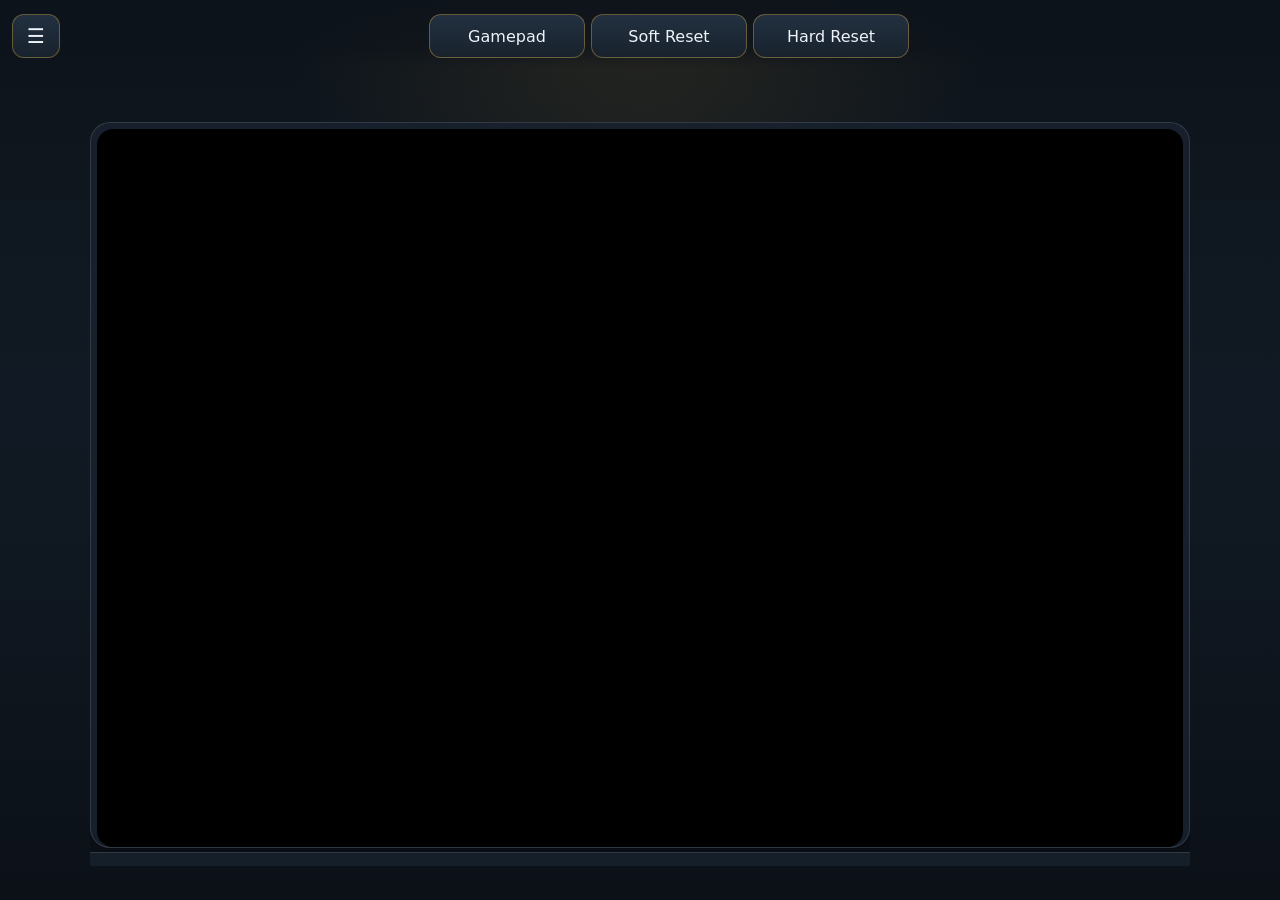
==== commit fb5a33ab: "updated readme, fix bug in about page and cleaned up theme settings and media page" ====
--- a/app/src/main/assets/xroar/index.html
+++ b/app/src/main/assets/xroar/index.html
@@ -6,25 +6,23 @@
 <title>XRoar Android</title>
 <script>
     (function() {
-        var mode = "system";
+        var mode = "dark";
         try {
             if (typeof AndroidBridge !== "undefined" && typeof AndroidBridge.getDisplayMode === "function") {
-                mode = AndroidBridge.getDisplayMode() || "system";
+                mode = AndroidBridge.getDisplayMode() || "dark";
             }
         } catch (_error) {
         }
-        if (mode !== "light" && mode !== "dark" && mode !== "system") {
+        if (mode !== "light" && mode !== "dark") {
             try {
-                mode = window.localStorage.getItem("xroar.displayThemeMode") || "system";
+                mode = window.localStorage.getItem("xroar.displayThemeMode") || "dark";
             } catch (_error) {
-                mode = "system";
-            }
-        }
-        var resolved = mode === "light" || mode === "dark"
-            ? mode
-            : ((window.matchMedia && window.matchMedia("(prefers-color-scheme: dark)").matches) ? "dark" : "light");
-        document.documentElement.dataset.displayTheme = resolved === "light" ? "light" : "dark";
-        document.documentElement.dataset.displayThemeMode = mode === "light" || mode === "dark" ? mode : "system";
+                mode = "dark";
+            }
+        }
+        var resolved = mode === "light" ? "light" : "dark";
+        document.documentElement.dataset.displayTheme = resolved;
+        document.documentElement.dataset.displayThemeMode = resolved;
     })();
 </script>
 <link rel="stylesheet" href="xroar-wasm.css">
@@ -104,7 +102,7 @@
         <section class="panel">
             <div class="panel-header">
                 <h2>Media</h2>
-                <p>Insert disks, tapes, and hard disk images.</p>
+                <p>Insert disks and tapes.</p>
             </div>
 
             <div class="media-grid">
@@ -157,22 +155,6 @@
                         <label class="button"><input type="file" onchange="file_input_onload(this, load_type.tape, 0)">Insert</label>
                     </div>
                     <div id="tape" class="filename"></div>
-                </div>
-
-                <div class="media-card">
-                    <h3>HD 0</h3>
-                    <div class="card-actions">
-                        <label class="button"><input type="file" onchange="file_input_onload(this, load_type.hd, 0)">Attach</label>
-                    </div>
-                    <div id="hd0" class="filename"></div>
-                </div>
-
-                <div class="media-card">
-                    <h3>HD 1</h3>
-                    <div class="card-actions">
-                        <label class="button"><input type="file" onchange="file_input_onload(this, load_type.hd, 1)">Attach</label>
-                    </div>
-                    <div id="hd1" class="filename"></div>
                 </div>
             </div>
         </section>
@@ -266,13 +248,12 @@
         <section class="panel">
             <div class="panel-header">
                 <h2>Display</h2>
-                <p>Choose whether the app uses the light theme, dark theme, or follows the Android system setting.</p>
+                <p>Choose whether the app uses the light theme or dark theme.</p>
             </div>
             <div class="hardware-grid">
                 <label>
                     <span>Theme</span>
                     <select id="display-theme-mode" onchange="setDisplayThemeMode(this.value)">
-                        <option value="system">System</option>
                         <option value="light">Light</option>
                         <option value="dark">Dark</option>
                     </select>
@@ -337,7 +318,7 @@
                 <p>Official project site: https://www.6809.org.uk/xroar/</p>
             </div>
             <div class="button-grid">
-                <a class="button" href="https://www.6809.org.uk/xroar/" target="_blank" rel="noopener noreferrer">Open XRoar Site</a>
+                <a class="button" href="https://www.6809.org.uk/xroar/" rel="noopener noreferrer">Open XRoar Site</a>
             </div>
         </section>
     </section>
@@ -351,7 +332,7 @@
             <div class="about-copy">
                 <p>1. First import your own ROM files. Open Config and use Import ROM Folder. XRoar needs your firmware ROMs before most machines will boot.</p>
                 <p>2. Return to the Screen page after the ROM import reload finishes. The emulator display is the main home page.</p>
-                <p>3. Use Media to load software. You can insert disks, tapes, hard disk images, or use Quick Load for files that XRoar can auto-detect.</p>
+                <p>3. Use Media to load software. You can insert disks, tapes, or use Quick Load for files that XRoar can auto-detect.</p>
                 <p>4. Use the on-screen keyboard or gamepad on the home screen depending on what the software expects.</p>
                 <p>5. If needed, use Soft Reset or Hard Reset from the top bar to restart the emulated machine.</p>
             </div>
@@ -379,7 +360,7 @@
     var joystickReturnMode = "self-center";
     var fireButtonMode = "two";
     var gamepadSideMode = "right";
-    var displayThemeMode = "system";
+    var displayThemeMode = "dark";
     var configuredMachine = "";
     var configuredRam = "";
     var configuredVdgType = "";
@@ -425,10 +406,6 @@
             }
         } catch (_error) {
         }
-    }
-
-    function resolveSystemTheme() {
-        return window.matchMedia && window.matchMedia("(prefers-color-scheme: dark)").matches ? "dark" : "light";
     }
 
     function loadConfiguredMachine() {
@@ -570,31 +547,31 @@
     }
 
     function loadDisplayThemeMode() {
-        let stored = "system";
+        let stored = "dark";
         if (bridgeAvailable() && typeof AndroidBridge.getDisplayMode === "function") {
             try {
-                stored = AndroidBridge.getDisplayMode() || "system";
+                stored = AndroidBridge.getDisplayMode() || "dark";
             } catch (_error) {
             }
         }
-        if (stored !== "light" && stored !== "dark" && stored !== "system") {
+        if (stored !== "light" && stored !== "dark") {
             try {
-                stored = window.localStorage.getItem("xroar.displayThemeMode") || "system";
+                stored = window.localStorage.getItem("xroar.displayThemeMode") || "dark";
             } catch (_error) {
-                stored = "system";
-            }
-        }
-        displayThemeMode = stored === "light" || stored === "dark" ? stored : "system";
+                stored = "dark";
+            }
+        }
+        displayThemeMode = stored === "light" ? "light" : "dark";
         const select = document.getElementById("display-theme-mode");
         if (select) {
             select.value = displayThemeMode;
         }
         document.documentElement.dataset.displayThemeMode = displayThemeMode;
-        applyResolvedDisplayTheme(displayThemeMode === "system" ? resolveSystemTheme() : displayThemeMode);
+        applyResolvedDisplayTheme(displayThemeMode);
     }
 
     function setDisplayThemeMode(mode) {
-        displayThemeMode = mode === "light" || mode === "dark" ? mode : "system";
+        displayThemeMode = mode === "light" ? "light" : "dark";
         const select = document.getElementById("display-theme-mode");
         if (select && select.value !== displayThemeMode) {
             select.value = displayThemeMode;
@@ -610,19 +587,7 @@
             }
         }
         document.documentElement.dataset.displayThemeMode = displayThemeMode;
-        applyResolvedDisplayTheme(displayThemeMode === "system" ? resolveSystemTheme() : displayThemeMode);
-    }
-
-    function bindDisplayThemeWatcher() {
-        if (!window.matchMedia) {
-            return;
-        }
-        const media = window.matchMedia("(prefers-color-scheme: dark)");
-        media.addEventListener("change", function() {
-            if (displayThemeMode === "system") {
-                applyResolvedDisplayTheme(resolveSystemTheme());
-            }
-        });
+        applyResolvedDisplayTheme(displayThemeMode);
     }
 
     function setJoystickReturnMode(mode) {
@@ -2530,7 +2495,6 @@
     applyGamepadSideMode();
     updateInputModeUi();
     loadDisplayThemeMode();
-    bindDisplayThemeWatcher();
     refreshConfiguredEmulatorSettingsUi();
     showPage("emulator");
     refreshRomInventory();
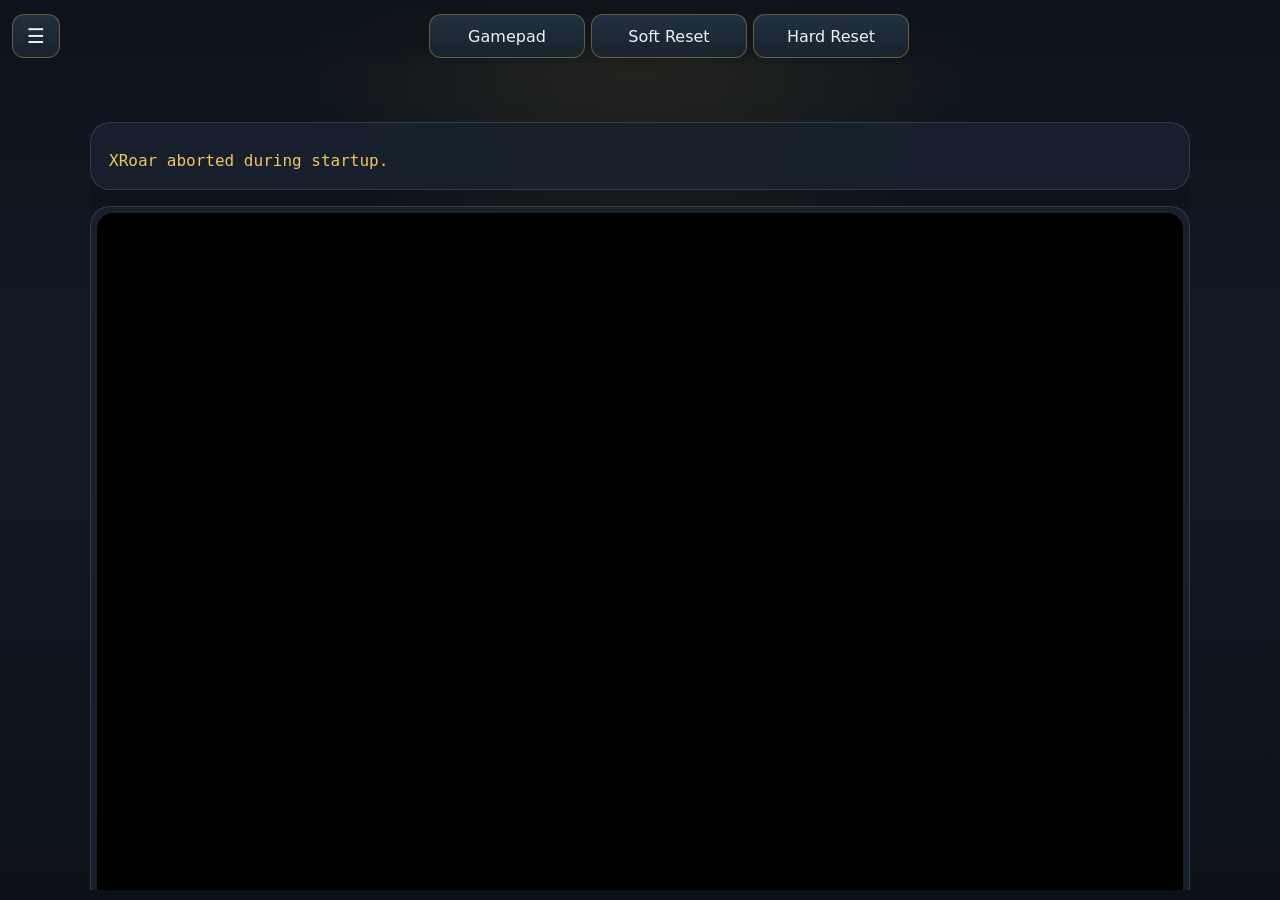
==== commit 43deea63: "Fixed bug in wasm." ====
--- a/app/src/main/assets/xroar/index.html
+++ b/app/src/main/assets/xroar/index.html
@@ -56,6 +56,10 @@
     </div>
 </nav>
 <main class="shell">
+    <section id="status-banner" class="panel">
+        <div id="status-text" class="filename">Waiting for the emulator runtime.</div>
+    </section>
+
     <section id="page-emulator" class="page-card active">
         <section id="display-panel" class="canvas-panel" onclick="toggleInputMode()">
             <canvas id="canvas" tabindex="0" oncontextmenu="event.preventDefault()"></canvas>
@@ -242,6 +246,7 @@
             </div>
             <div id="config-library" class="filename rom-library">No imported config file.</div>
         </section>
+
     </section>
 
     <section id="page-settings" class="page-card hidden">
@@ -294,14 +299,14 @@
         <section class="panel">
             <div class="panel-header">
                 <h2>Keyboard Keywords</h2>
-                <p>Add more keywords to the keyboard bar. Tapping a keyword types it directly into XRoar.</p>
+                <p>Edit the keywords shown in the keyboard bar. You can add new ones or remove preinstalled entries.</p>
             </div>
             <div class="keyword-settings">
                 <div class="keyword-add-row">
                     <input id="keyword-input" type="text" placeholder="Add keyword">
-                    <button class="button" type="button" onclick="addCustomKeywordFromSettings()">Add</button>
+                    <button class="button" type="button" onclick="addKeywordFromSettings()">Add</button>
                 </div>
-                <div id="keyword-library" class="keyword-library">Custom keywords: none.</div>
+                <div id="keyword-library" class="keyword-library">No keywords configured.</div>
             </div>
         </section>
     </section>
@@ -315,6 +320,9 @@
             <div class="about-copy">
                 <p>XRoar is the Dragon and Tandy 8-bit computer emulator project by Ciaran Anscomb.</p>
                 <p>Credit and thanks go to the original XRoar project for the emulator core used here.</p>
+                <p>AndroidXroar and the bundled XRoar core are distributed under the GNU General Public License, version 3.</p>
+                <p>This app stores imported ROMs and config files only in app-private storage and does not back them up to Android cloud backup or device transfer.</p>
+                <p>This software is provided without warranty.</p>
                 <p>Official project site: https://www.6809.org.uk/xroar/</p>
             </div>
             <div class="button-grid">
@@ -327,14 +335,16 @@
         <section class="panel">
             <div class="panel-header">
                 <h2>Info</h2>
-                <p>Quick start help for Android XRoar.</p>
+                <p>How to use Android XRoar.</p>
             </div>
             <div class="about-copy">
-                <p>1. First import your own ROM files. Open Config and use Import ROM Folder. XRoar needs your firmware ROMs before most machines will boot.</p>
-                <p>2. Return to the Screen page after the ROM import reload finishes. The emulator display is the main home page.</p>
-                <p>3. Use Media to load software. You can insert disks, tapes, or use Quick Load for files that XRoar can auto-detect.</p>
-                <p>4. Use the on-screen keyboard or gamepad on the home screen depending on what the software expects.</p>
-                <p>5. If needed, use Soft Reset or Hard Reset from the top bar to restart the emulated machine.</p>
+                <p>1. Open Config first and use Import ROM Folder to select a folder that contains your machine ROM files. XRoar needs those ROMs before most systems will boot.</p>
+                <p>2. Stay on the Config page if you want to set a startup machine, RAM size, or VDG chip override, then use Apply And Reload. You can also import an `xroar.conf` file there if you want XRoar to preload your own config.</p>
+                <p>3. After the ROM import or config reload finishes, return to Screen. That is the main emulator display.</p>
+                <p>4. Use Media to load software. You can insert disks and tapes, or use Quick Load for files that XRoar can auto-detect and start.</p>
+                <p>5. Use the input toggle on the Screen page to switch between the on-screen keyboard and the gamepad. The CLEAR key requires a long press to send CLEAR.</p>
+                <p>6. Open Settings to change the gamepad layout side, choose one-button or two-button fire mode, adjust joystick behavior, edit keyboard keywords, and change display mode.</p>
+                <p>7. Use Soft Reset or Hard Reset from the top bar if you need to restart the emulated machine after changing media or startup settings.</p>
             </div>
         </section>
     </section>
@@ -760,6 +770,7 @@
         });
         const selectedMachine = configuredMachine || profile.machine;
         const args = [
+            "-ui", "wasm",
             "-rompath", ".",
             "-no-vo-colour-killer",
             "-no-disk-auto-os9",
@@ -858,7 +869,7 @@
             { label: "7", shiftedLabel: "'", scanCode: 0x24, shiftReplacesLabel: true },
             { label: "8", shiftedLabel: "(", scanCode: 0x25, shiftReplacesLabel: true },
             { label: "9", shiftedLabel: ")", scanCode: 0x26, shiftReplacesLabel: true },
-            { label: "0", scanCode: 0x27, centerLabel: true },
+            { label: "0", scanCode: 0x27 },
             { label: ":", shiftedLabel: "*", scanCode: 0x2d, dkeyCode: 0x0a, width: 0.95, shiftReplacesLabel: true },
             { label: "-", shiftedLabel: "=", scanCode: 0x2e, dkeyCode: 0x0d, width: 1, shiftReplacesLabel: true },
             { label: "BREAK", scanCode: 0x29, width: 1.8 },
@@ -906,13 +917,13 @@
         [
             { label: "↑", scanCode: 0x52, width: 0.9 },
             { label: "↓", scanCode: 0x51, width: 0.9 },
-            { label: "SPACE", scanCode: 0x2c, width: 5.1 },
+            { label: "", scanCode: 0x2c, width: 5.1 },
             { label: "←", scanCode: 0x50, width: 0.9 },
             { label: "→", scanCode: 0x4f, width: 0.9 },
         ],
     ];
 
-    const keyboardKeywords = [
+    const defaultKeyboardKeywords = [
         "CLOAD\"",
         "CSAVE\"",
         "DIR",
@@ -928,7 +939,7 @@
         "SAVE\"",
     ];
     const KEYWORD_STORAGE_KEY = "xroar.keyboardKeywords";
-    let customKeyboardKeywords = [];
+    let keyboardKeywords = [];
     let numericKeywordValue = 10;
 
     function setStatus(text, isError) {
@@ -946,43 +957,67 @@
         try {
             const storedKeywords = JSON.parse(window.localStorage.getItem(KEYWORD_STORAGE_KEY) || "[]");
             if (Array.isArray(storedKeywords)) {
-                customKeyboardKeywords = storedKeywords
+                keyboardKeywords = storedKeywords
                     .map(function(keyword) { return String(keyword || "").trim().toUpperCase(); })
                     .filter(Boolean);
             }
         } catch (_error) {
-            customKeyboardKeywords = [];
+            keyboardKeywords = [];
+        }
+        if (!keyboardKeywords.length) {
+            keyboardKeywords = defaultKeyboardKeywords.slice();
+        } else {
+            keyboardKeywords = Array.from(new Set(keyboardKeywords));
         }
         numericKeywordValue = 10;
     }
 
     function persistKeyboardKeywordState() {
         try {
-            window.localStorage.setItem(KEYWORD_STORAGE_KEY, JSON.stringify(customKeyboardKeywords));
+            window.localStorage.setItem(KEYWORD_STORAGE_KEY, JSON.stringify(keyboardKeywords));
         } catch (_error) {
         }
     }
 
     function getSortedKeyboardKeywords() {
-        const merged = keyboardKeywords.concat(customKeyboardKeywords);
-        return Array.from(new Set(merged)).sort(function(a, b) {
+        return keyboardKeywords.slice().sort(function(a, b) {
             return a.localeCompare(b);
         });
     }
 
-    function refreshCustomKeywordLibrary() {
+    function refreshKeywordLibrary() {
         const library = document.getElementById("keyword-library");
         if (!library) {
             return;
         }
-        if (!customKeyboardKeywords.length) {
-            library.textContent = "Custom keywords: none.";
-            return;
-        }
-        const sorted = customKeyboardKeywords.slice().sort(function(a, b) {
-            return a.localeCompare(b);
+        while (library.lastChild) {
+            library.removeChild(library.lastChild);
+        }
+        const sorted = getSortedKeyboardKeywords();
+        if (!sorted.length) {
+            library.textContent = "No keywords configured.";
+            return;
+        }
+        sorted.forEach(function(keyword) {
+            const chip = document.createElement("div");
+            chip.className = "keyword-library-item";
+
+            const label = document.createElement("span");
+            label.className = "keyword-library-label";
+            label.textContent = keyword;
+            chip.appendChild(label);
+
+            const removeButton = document.createElement("button");
+            removeButton.type = "button";
+            removeButton.className = "keyword-library-remove";
+            removeButton.textContent = "Delete";
+            removeButton.addEventListener("click", function() {
+                removeKeyword(keyword);
+            });
+            chip.appendChild(removeButton);
+
+            library.appendChild(chip);
         });
-        library.textContent = "Custom keywords: " + sorted.join(", ");
     }
 
     function typeKeywordIntoXroar(keyword) {
@@ -1041,29 +1076,43 @@
         });
     }
 
-    function addCustomKeyword(keyword) {
+    function addKeyword(keyword) {
         const normalized = String(keyword || "").trim().toUpperCase();
         if (!normalized) {
             return false;
         }
-        if (keyboardKeywords.indexOf(normalized) !== -1 || customKeyboardKeywords.indexOf(normalized) !== -1) {
+        if (keyboardKeywords.indexOf(normalized) !== -1) {
             return false;
         }
-        customKeyboardKeywords.push(normalized);
+        keyboardKeywords.push(normalized);
         persistKeyboardKeywordState();
-        refreshCustomKeywordLibrary();
+        refreshKeywordLibrary();
         renderKeyboardKeywordBar();
         return true;
     }
 
-    function addCustomKeywordFromSettings() {
+    function removeKeyword(keyword) {
+        const index = keyboardKeywords.indexOf(keyword);
+        if (index === -1) {
+            return false;
+        }
+        keyboardKeywords.splice(index, 1);
+        persistKeyboardKeywordState();
+        refreshKeywordLibrary();
+        renderKeyboardKeywordBar();
+        setStatus("Removed keyboard keyword " + keyword + ".", false);
+        return true;
+    }
+
+    function addKeywordFromSettings() {
         const input = document.getElementById("keyword-input");
         if (!input) {
             return;
         }
-        const added = addCustomKeyword(input.value);
+        const normalized = input.value.trim().toUpperCase();
+        const added = addKeyword(input.value);
         if (added) {
-            setStatus("Added keyboard keyword " + input.value.trim().toUpperCase() + ".", false);
+            setStatus("Added keyboard keyword " + normalized + ".", false);
             input.value = "";
             return;
         }
@@ -1187,7 +1236,8 @@
         }
         if (!roms.length) {
             el.textContent = "No ROMs imported yet.";
-            if (document.getElementById("status-text").textContent.indexOf("Waiting for the emulator runtime.") === -1) {
+            const statusText = document.getElementById("status-text");
+            if (!statusText || statusText.textContent.indexOf("Waiting for the emulator runtime.") === -1) {
                 setStatus("Import your XRoar firmware ROM folder, then reload the emulator.", true);
             }
             return;
@@ -1313,6 +1363,30 @@
         });
     }
 
+    function showKeyPreview(button) {
+        if (!button) {
+            return;
+        }
+        if (button.__previewHideTimer) {
+            clearTimeout(button.__previewHideTimer);
+            button.__previewHideTimer = null;
+        }
+        button.classList.add("preview-visible");
+    }
+
+    function hideKeyPreview(button) {
+        if (!button) {
+            return;
+        }
+        if (button.__previewHideTimer) {
+            clearTimeout(button.__previewHideTimer);
+        }
+        button.__previewHideTimer = setTimeout(function() {
+            button.classList.remove("preview-visible");
+            button.__previewHideTimer = null;
+        }, 120);
+    }
+
     function buildLockedOption(select, value, label) {
         while (select.lastChild) {
             select.removeChild(select.lastChild);
@@ -1357,6 +1431,12 @@
                 if (key.label === "BREAK") {
                     button.classList.add("key-break");
                 }
+                if (key.label === "@") {
+                    button.classList.add("key-upper-left-label");
+                }
+                if (key.label === "0") {
+                    button.classList.add("key-bottom-left-label");
+                }
                 if (key.label === "↑" || key.label === "↓" || key.label === "←" || key.label === "→") {
                     button.classList.add("key-arrow");
                 }
@@ -1375,9 +1455,7 @@
                 button.dataset.baseLabel = key.label;
                 if (key.shiftedLabel) {
                     button.dataset.shiftedLabel = key.shiftedLabel;
-                }
-                if (key.shiftReplacesLabel) {
-                    button.classList.add("key-shift-replaces-main");
+                    button.classList.add("key-stacked-label");
                 }
                 if (key.centerLabel) {
                     button.classList.add("key-center-main");
@@ -1397,9 +1475,25 @@
                 main.className = "key-main";
                 main.textContent = key.label;
                 button.appendChild(main);
+                const preview = document.createElement("div");
+                preview.className = "key-preview";
+                if (key.shiftedLabel) {
+                    preview.classList.add("key-preview-stacked");
+                    const previewShifted = document.createElement("span");
+                    previewShifted.className = "key-preview-shifted";
+                    previewShifted.textContent = key.shiftedLabel;
+                    preview.appendChild(previewShifted);
+                }
+                const previewMain = document.createElement("span");
+                previewMain.className = "key-preview-main";
+                previewMain.textContent = key.label || "SPACE";
+                preview.appendChild(previewMain);
+                button.appendChild(preview);
                 bindPressable(button, function() {
+                    showKeyPreview(button);
                     dispatchVirtualKeyPress(key);
                 }, function() {
+                    hideKeyPreview(button);
                     dispatchVirtualKeyRelease(key);
                 }, {
                     haptic: true,
@@ -1585,11 +1679,11 @@
             input.addEventListener("keydown", function(event) {
                 if (event.key === "Enter") {
                     event.preventDefault();
-                    addCustomKeywordFromSettings();
+                    addKeywordFromSettings();
                 }
             });
         }
-        refreshCustomKeywordLibrary();
+        refreshKeywordLibrary();
         renderKeyboardKeywordBar();
     }
 
@@ -1918,7 +2012,6 @@
         };
         fr.readAsArrayBuffer(file);
     }
-
     function start_selected_software(select, value) {
         resumeAudio();
         setTimeout(function() { select.value = ""; }, 1000);
@@ -1967,7 +2060,7 @@
             softwarePublisher.textContent = program.publisher ? "Publisher: " + program.publisher : "";
         }
         if (softwareText) {
-            softwareText.innerHTML = program.text ? program.text : "";
+            softwareText.textContent = program.text ? program.text : "";
         }
 
         if ("basic" in program) {
@@ -2314,6 +2407,9 @@
             Module.canvas.width = Math.max(320, maxWidth);
             Module.canvas.height = Math.round(Module.canvas.width * 0.75);
         }
+        if (typeof Module.ccall !== "function") {
+            return;
+        }
         Module.ccall("wasm_resize", null, [ "number", "number" ], [ Module.canvas.width, Module.canvas.height ]);
     }
 
@@ -2382,7 +2478,7 @@
     function ui_set_html(elname, value) {
         var el = document.getElementById(UTF8ToString(elname));
         if (el != null) {
-            el.innerHTML = UTF8ToString(value);
+            el.textContent = UTF8ToString(value);
         }
     }
 
@@ -2408,12 +2504,21 @@
 
     function ui_update_tape_input_filename(fnp) {
         var el = document.getElementById("tape");
+        if (!el) {
+            return;
+        }
         el.textContent = fnp != 0 ? UTF8ToString(fnp) : "";
     }
 
     function ui_update_tape_playing(value) {
-        document.getElementById("tape_play").classList.toggle("hidden", !!value);
-        document.getElementById("tape_pause").classList.toggle("hidden", !value);
+        var play = document.getElementById("tape_play");
+        var pause = document.getElementById("tape_pause");
+        if (play) {
+            play.classList.toggle("hidden", !!value);
+        }
+        if (pause) {
+            pause.classList.toggle("hidden", !value);
+        }
     }
 
     function ui_update_disk_info(drive, fnp, wb, wp, ncyls, nheads) {
@@ -2434,6 +2539,9 @@
     function ui_update_hd_filename(drive, fnp) {
         var el = document.getElementById("hd" + drive);
         hd_filename[drive] = null;
+        if (!el) {
+            return;
+        }
         el.textContent = "";
         if (fnp != 0) {
             var filename = UTF8ToString(fnp);
--- a/app/src/main/assets/xroar/xroar-wasm.css
+++ b/app/src/main/assets/xroar/xroar-wasm.css
@@ -748,7 +748,44 @@
 }
 
 .keyword-library {
+    display: flex;
+    flex-wrap: wrap;
+    gap: 10px;
     line-height: 1.6;
+}
+
+.keyword-library-item {
+    display: inline-flex;
+    align-items: center;
+    gap: 8px;
+    min-height: 38px;
+    padding: 6px 8px 6px 12px;
+    border-radius: 999px;
+    border: 1px solid rgba(217, 170, 65, 0.36);
+    background: linear-gradient(180deg, rgba(34, 48, 64, 0.92) 0%, rgba(24, 34, 45, 0.96) 100%);
+    color: #edf3f8;
+}
+
+.keyword-library-label {
+    font-weight: 700;
+    letter-spacing: 0.02em;
+}
+
+.keyword-library-remove {
+    min-height: 28px;
+    padding: 4px 10px;
+    border-radius: 999px;
+    border: 1px solid rgba(255, 255, 255, 0.22);
+    background: linear-gradient(180deg, rgba(189, 77, 66, 0.96) 0%, rgba(129, 39, 31, 0.98) 100%);
+    color: #fff4ef;
+    font-size: 0.74rem;
+    font-weight: 800;
+}
+
+:root[data-display-theme="light"] .keyboard-panel .keyword-library-item {
+    border: 1px solid rgba(217, 170, 65, 0.36);
+    background: linear-gradient(180deg, rgba(34, 48, 64, 0.92) 0%, rgba(24, 34, 45, 0.96) 100%);
+    color: #edf3f8;
 }
 
 .keyboard-row {
@@ -775,6 +812,75 @@
     font-size: clamp(0.68rem, 1.9vw, 0.88rem);
 }
 
+.key-preview {
+    position: absolute;
+    left: 50%;
+    bottom: calc(100% + 6px);
+    min-width: clamp(44px, 9.7vw, 60px);
+    min-height: clamp(53px, 11.3vw, 71px);
+    padding: 7px 9px;
+    border-radius: 12px;
+    border: 1px solid rgba(255, 255, 255, 0.34);
+    background: linear-gradient(180deg, rgba(255, 251, 244, 0.98) 0%, rgba(233, 226, 214, 0.98) 100%);
+    color: #201a14;
+    box-shadow: 0 10px 22px rgba(0, 0, 0, 0.28);
+    display: flex;
+    align-items: center;
+    justify-content: center;
+    opacity: 0;
+    transform: translate(-50%, 8px) scale(0.9);
+    transition: opacity 120ms ease, transform 120ms ease;
+    pointer-events: none;
+    z-index: 4;
+}
+
+.key.preview-visible .key-preview {
+    opacity: 1;
+    transform: translate(-50%, 0) scale(1);
+}
+
+.key-preview-main,
+.key-preview-shifted {
+    display: block;
+    line-height: 1;
+    text-align: center;
+}
+
+.key-preview-main {
+    font-size: clamp(1rem, 2.8vw, 1.28rem);
+    font-weight: 800;
+}
+
+.key-preview-stacked {
+    align-items: stretch;
+    justify-content: stretch;
+}
+
+.key-preview-stacked .key-preview-main,
+.key-preview-stacked .key-preview-shifted {
+    position: absolute;
+    left: 8px;
+    right: 8px;
+    text-align: left;
+}
+
+.key-preview-stacked .key-preview-shifted {
+    top: 7px;
+    font-size: clamp(0.82rem, 2vw, 0.96rem);
+    font-weight: 800;
+    color: var(--keyboard-shifted-text);
+}
+
+.key-preview-stacked .key-preview-main {
+    bottom: 7px;
+    font-size: clamp(0.92rem, 2.3vw, 1.08rem);
+}
+
+.key-stacked-label {
+    align-items: stretch;
+    justify-content: stretch;
+}
+
 :root[data-display-theme="light"] .keyboard-panel .key {
     border: 1px solid var(--keyboard-key-border);
     background: var(--keyboard-key-bg);
@@ -794,12 +900,28 @@
     font-size: clamp(0.84rem, 2.2vw, 1rem);
 }
 
+.key-upper-left-label {
+    align-items: flex-start;
+    justify-content: flex-start;
+}
+
+.key-upper-left-label .key-main {
+    position: absolute;
+    top: clamp(4px, 0.8vw, 6px);
+    left: clamp(4px, 0.8vw, 6px);
+    z-index: 1;
+}
+
 .key-center-main .key-main {
     position: absolute;
     inset: 0;
     display: flex;
     align-items: center;
     justify-content: center;
+}
+
+.key-center-main.key-stacked-label .key-main {
+    inset: auto;
 }
 
 .key-letter {
@@ -814,6 +936,13 @@
     z-index: 1;
 }
 
+.key-bottom-left-label .key-main {
+    position: absolute;
+    left: clamp(5px, 1vw, 8px);
+    bottom: clamp(3px, 0.7vw, 5px);
+    z-index: 1;
+}
+
 .key-control .key-main {
     font-size: 0.88rem;
 }
@@ -833,8 +962,8 @@
     display: flex;
     align-items: center;
     justify-content: center;
-    font-size: clamp(1.32rem, 4vw, 1.72rem);
-    font-weight: 950;
+    font-size: clamp(1.52rem, 4.6vw, 1.98rem);
+    font-weight: 1000;
     line-height: 1;
 }
 
@@ -847,30 +976,34 @@
     opacity: 0.72;
 }
 
-.key-shift-replaces-main .key-main,
-.key-shift-replaces-main .key-shifted {
-    position: absolute;
-    inset: 0;
-    display: flex;
-    align-items: center;
-    justify-content: center;
-    font-size: 1rem;
+.key-stacked-label .key-main,
+.key-stacked-label .key-shifted {
+    position: absolute;
+    left: clamp(5px, 1vw, 8px);
+    right: clamp(5px, 1vw, 8px);
+    display: flex;
+    justify-content: flex-start;
     line-height: 1;
-}
-
-.key-shift-replaces-main .key-shifted {
+    text-align: left;
+}
+
+.key-stacked-label .key-shifted {
+    top: clamp(4px, 0.9vw, 6px);
+    right: auto;
+    align-items: flex-start;
+    font-size: clamp(0.62rem, 1.7vw, 0.8rem);
     opacity: 1;
+}
+
+.key-stacked-label .key-main {
+    top: auto;
+    bottom: clamp(4px, 0.9vw, 6px);
+    align-items: flex-end;
+    font-size: clamp(0.76rem, 2.05vw, 0.94rem);
+}
+
+.key-center-main:not(.key-stacked-label) .key-main:empty {
     display: none;
-}
-
-.key-shift-replaces-main.shift-active .key-main,
-.key-shift-replaces-main.key-held .key-main {
-    display: none;
-}
-
-.key-shift-replaces-main.shift-active .key-shifted,
-.key-shift-replaces-main.key-held .key-shifted {
-    display: flex;
 }
 
 .key.shift-active .key-shifted,
@@ -990,15 +1123,38 @@
         font-size: 0.72rem;
     }
 
+    .key-preview {
+        min-width: 39px;
+        min-height: 48px;
+        padding: 6px 8px;
+        border-radius: 10px;
+        bottom: calc(100% + 4px);
+    }
+
+    .key-preview-main {
+        font-size: 0.98rem;
+    }
+
+    .key-preview-stacked .key-preview-shifted {
+        font-size: 0.74rem;
+    }
+
+    .key-preview-stacked .key-preview-main {
+        font-size: 0.86rem;
+    }
+
     .key-shifted {
         top: 5px;
         right: 5px;
         font-size: 0.52rem;
     }
 
-    .key-shift-replaces-main .key-main,
-    .key-shift-replaces-main .key-shifted {
-        font-size: 0.9rem;
+    .key-stacked-label .key-shifted {
+        font-size: 0.64rem;
+    }
+
+    .key-stacked-label .key-main {
+        font-size: 0.84rem;
     }
 
     .key-small-label .key-main {
@@ -1006,7 +1162,8 @@
     }
 
     .key-arrow .key-main {
-        font-size: 1.4rem;
+        font-size: 1.62rem;
+        font-weight: 1000;
     }
 
     .gamepad-button {
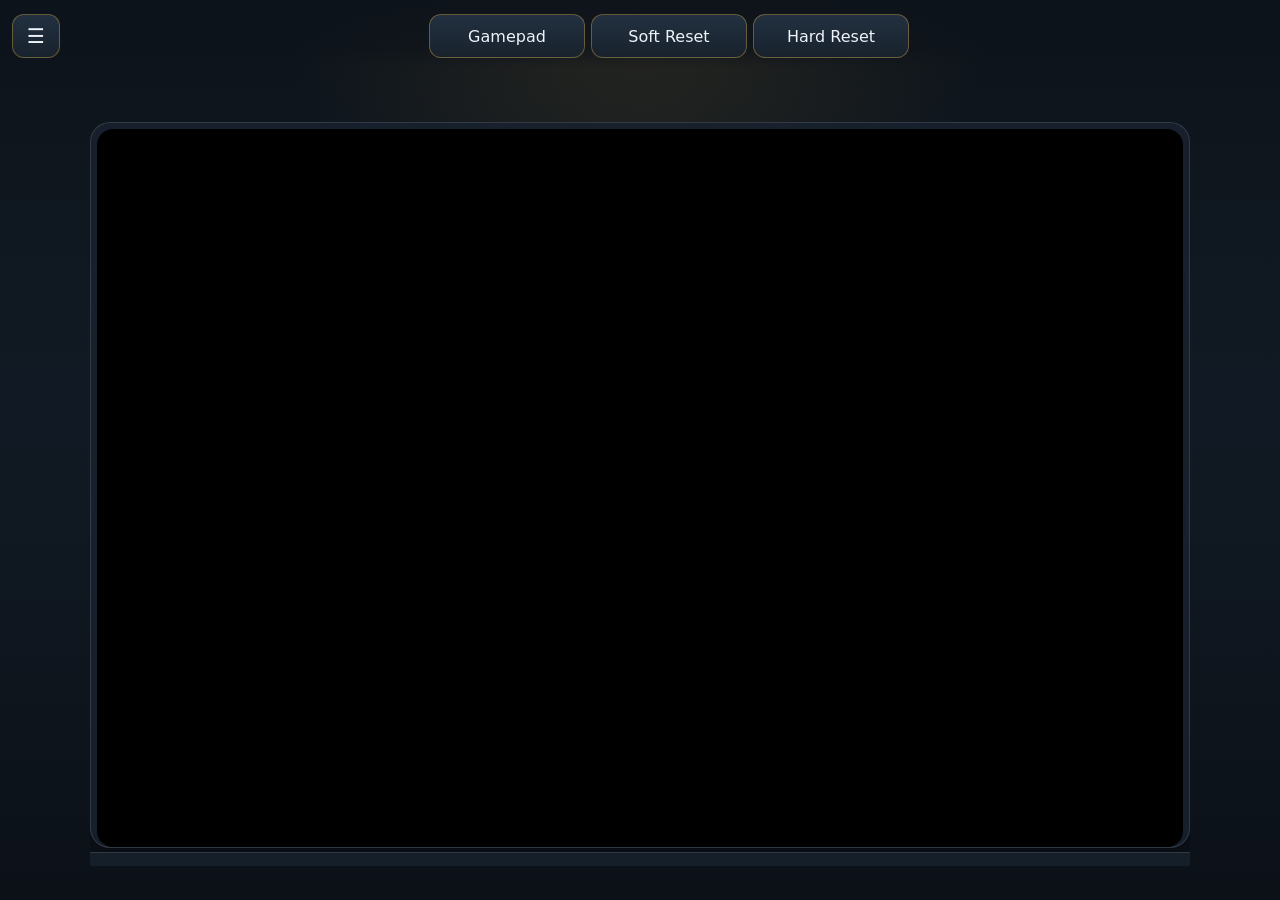
==== commit 5a9aea5d: "Update Readme and cleaned up the screen page." ====
--- a/app/src/main/assets/xroar/index.html
+++ b/app/src/main/assets/xroar/index.html
@@ -56,10 +56,6 @@
     </div>
 </nav>
 <main class="shell">
-    <section id="status-banner" class="panel">
-        <div id="status-text" class="filename">Waiting for the emulator runtime.</div>
-    </section>
-
     <section id="page-emulator" class="page-card active">
         <section id="display-panel" class="canvas-panel" onclick="toggleInputMode()">
             <canvas id="canvas" tabindex="0" oncontextmenu="event.preventDefault()"></canvas>
